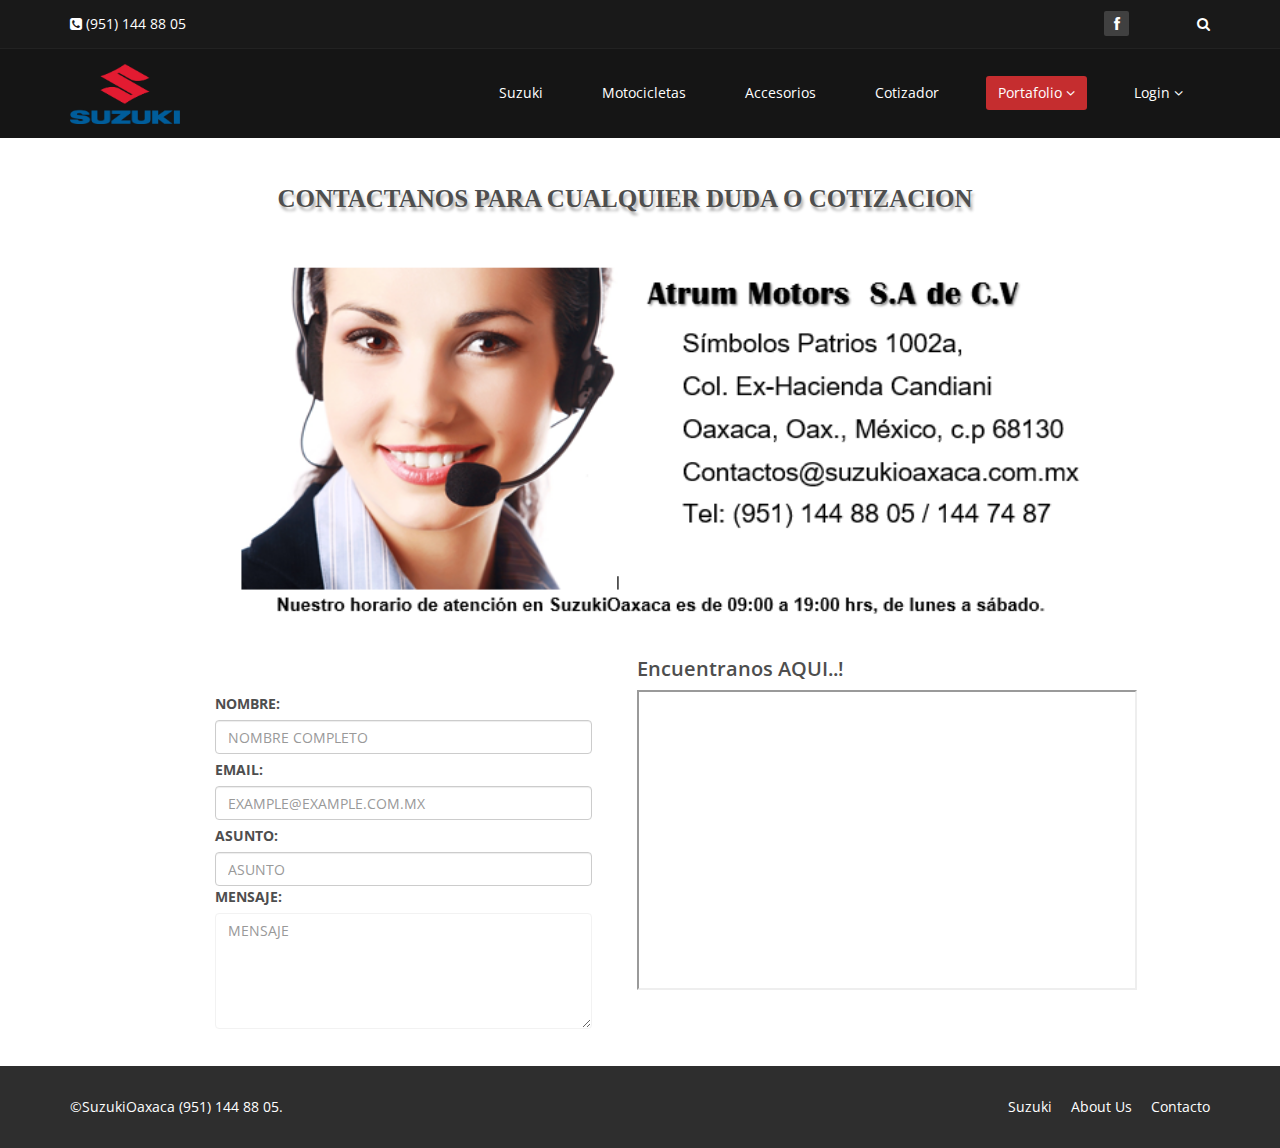
==== contacto.html @ 54496730 "atrum primera parte" ====
<!DOCTYPE html>
<html lang="en">
<head>
    <meta charset="utf-8">
    <meta name="viewport" content="width=device-width, initial-scale=1.0">
    <meta name="description" content="">
    <meta name="author" content="">
    <title>Suzuki</title>
    
    <link href="css/bootstrap.min.css" rel="stylesheet">
    <link href="css/font-awesome.min.css" rel="stylesheet">
    <link href="css/prettyPhoto.css" rel="stylesheet">
    <link href="css/animate.min.css" rel="stylesheet">
    <link href="css/main.css" rel="stylesheet">
    <link href="css/responsive.css" rel="stylesheet">
        
    <link rel="shortcut icon" href="images/ico/favicon.ico">
    <link rel="apple-touch-icon-precomposed" sizes="144x144" href="images/ico/apple-touch-icon-144-precomposed.png">
    <link rel="apple-touch-icon-precomposed" sizes="114x114" href="images/ico/apple-touch-icon-114-precomposed.png">
    <link rel="apple-touch-icon-precomposed" sizes="72x72" href="images/ico/apple-touch-icon-72-precomposed.png">
    <link rel="apple-touch-icon-precomposed" href="images/ico/apple-touch-icon-57-precomposed.png">
</head>
<body>

    <header id="header">
        <div class="top-bar">
            <div class="container">
                <div class="row">
                    <div class="col-sm-6 col-xs-4">
                        <div class="top-number"><p><i class="fa fa-phone-square"></i>  (951) 144 88 05</p></div>
                    </div>
                    <div class="col-sm-6 col-xs-8">
                       <div class="social">
                            <ul class="social-share">
                                <li><a href="#"><i class="fa fa-facebook"></i></a></li>
                            </ul>
                            <div class="search">
                                <form role="form">
                                    <input type="text" class="search-form" autocomplete="off" placeholder="Buscar">
                                    <i class="fa fa-search"></i>
                                </form>
                           </div>
                       </div>
                    </div>
                </div>
            </div><!--/.container-->
        </div><!--/.top-bar-->

        <nav class="navbar navbar-inverse" role="banner">
            <div class="container">
                <div class="navbar-header">
                    <button type="button" class="navbar-toggle" data-toggle="collapse" data-target=".navbar-collapse">
                        <span class="sr-only">Toggle navigation</span>
                        <span class="icon-bar"></span>
                        <span class="icon-bar"></span>
                        <span class="icon-bar"></span>
                    </button>
                    <a class="navbar-brand" href="index.php"><img width="110" height="60" src="images/suzuki.png" alt="logo"></a>
                </div>
                
                <div class="collapse navbar-collapse navbar-right">
                    <ul class="nav navbar-nav">
                        <li><a href="index.php">Suzuki</a></li>
                        <li><a href="motocicletas.html">Motocicletas</a></li>
                        <li><a href="accesorios.html">Accesorios</a></li>
                        <li><a href="cotizador.html">Cotizador</a></li>
                        <li class="dropdown active">
                            <a href="#" class="dropdown-toggle" data-toggle="dropdown">Portafolio <i class="fa fa-angle-down"></i></a>
                            <ul class="dropdown-menu">
                                <li><a href="#">Promociones</a></li>
                                <!-- <li><a href="#">Eventos</a></li> -->
                                <li><a href="#">About Us</a></li>
                                <li class="active"><a href="contacto.html">Contacto</a></li>
                            </ul>
                        </li>
                        <li class="dropdown">
                            <a href="#" class="dropdown-toggle" data-toggle="dropdown">Login <i class="fa fa-angle-down"></i></a>
                            <ul class="dropdown-menu">
                                <li>
                                    <h5 class="texto">Usuario</h5 class="label">
                                    <input type="text"  class="form-control input" id="nombre" name="nombre" placeholder="Usuario" required/>
                                </li>
                                <li>
                                    <h5 class="texto">Password</h5 class="label">
                                    <input type="text"  class="form-control pass" id="nombre" name="Password" placeholder="Password" required/>
                                </li>
                            </ul>
                        </li>                      
                    </ul>
                </div>
            </div><!--/.container-->
        </nav><!--/nav-->
        
    </header><!--/header-->
    <div class="row col-md-12" style="height:500px">
         <div class="margen1">
            <center><label class="sombra2">CONTACTANOS PARA CUALQUIER DUDA O COTIZACION</label></center>
        </div>
        <div class="col-md-12">
            <div class="img">
                <center><img width="850px" height="350px" src="images/contacto.png" alt=""></center>
            </div>
        </div>
        <!--<div class="col-md-4">
            <div class="img">
                <img  width="400" src="images/contacto.jpg" alt="">
            </div>
        </div>
        <div class="col-md-3 margen">
            <label class="sombra1">Atrum Motors S.A de C.V</label><br><br>
            <div class="sombra">
            <label class="">Simbolos Patrios 1002a,</label><br>
            <label class="">Col. Ex-Hacienda Candiani</label><br>
            <label class="">Oaxaca, Oax., Mexico, c.p 68130</label><br>
            <label class="">Contactos@suzukioaxaca.com.mx</label><br>
            <label class="">Tel: (951) 144 88 05 / 144 74 87</label><br>

            </div>
            <div><br><br><br>
                <label>Nuestro horario de atención en SuzukiOaxaca es de 09:00 a 19:00 hrs, de lunes a sábado.</label>
            </div>
        </div>
        <div class="col-md-3 margen">
            <div class="col-md-12 borde">
                <label for="comment">NOMBRE:</label>
                <input type="text" class="form-control"  placeholder="NOMBRE COMPLETO">
            </div>
            <div class="col-md-12 borde">
                <label for="comment">EMAIL:</label>
                <input type="text" class="form-control"  placeholder="EXAMPLE@EXAMPLE.COM.MX">
            </div>
            <div class="col-md-12 borde">
            <label for="comment">ASUNTO:</label>
                <input type="text" class="form-control"  placeholder="ASUNTO">
            </div>
            <div class="form-group col-md-12">
              <label for="comment">MENSAJE:</label>
              <textarea class="form-control" rows="5" id="comment" placeholder="MENSAJE"></textarea>
            </div>
        </div> --> 
    </div>
    <div class="row">
        <div class="col-md-4 margen">
            <div class="col-md-12 borde">
                <label for="comment">NOMBRE:</label>
                <input type="text" class="form-control"  placeholder="NOMBRE COMPLETO">
            </div>
            <div class="col-md-12 borde">
                <label for="comment">EMAIL:</label>
                <input type="text" class="form-control"  placeholder="EXAMPLE@EXAMPLE.COM.MX">
            </div>
            <div class="col-md-12 borde">
            <label for="comment">ASUNTO:</label>
                <input type="text" class="form-control"  placeholder="ASUNTO">
            </div>
            <div class="form-group col-md-12">
              <label for="comment">MENSAJE:</label>
              <textarea class="form-control" rows="5" id="comment" placeholder="MENSAJE"></textarea>
            </div>
        </div> 
           <div class="col-md-4" >
              <h2>Encuentranos AQUI..!</h2>
              <iframe src="https://www.google.com/maps/embed?pb=!1m14!1m8!1m3!1d1907.3367961715908!2d-96.7176081!3d17.0396734!3m2!1i1024!2i768!4f13.1!3m3!1m2!1s0x0%3A0xd9c463db0929b3e!2sSuzuki!5e0!3m2!1ses!2smx!4v1471553711952" width="500" height="300" frameborder="10" style="border:5"></iframe>              
            </div>
    </div><br>
    </div>
    <footer id="footer" class="midnight-blue">
        <div class="container">
            <div class="row">
                <div class="col-sm-6">
                    &copy;SuzukiOaxaca (951) 144 88 05.
                </div>
                <div class="col-sm-6">
                    <ul class="pull-right">
                        <li><a href="index.php">Suzuki</a></li>
                        <li><a href="#">About Us</a></li>
                        <li><a href="#">Contacto</a></li>
                    </ul>
                </div>
            </div>
        </div>
    </footer><!--/#footer-->   

    <script src="js/jquery.js"></script>
    <script src="js/bootstrap.min.js"></script>
    <script src="js/jquery.prettyPhoto.js"></script>
    <script src="js/jquery.isotope.min.js"></script>
    <script src="js/main.js"></script>
    <script src="js/wow.min.js"></script>
</body>
</html>
---- css/prettyPhoto.css ----
div.pp_default .pp_top,div.pp_default .pp_top .pp_middle,div.pp_default .pp_top .pp_left,div.pp_default .pp_top .pp_right,div.pp_default .pp_bottom,div.pp_default .pp_bottom .pp_left,div.pp_default .pp_bottom .pp_middle,div.pp_default .pp_bottom .pp_right{height:13px}
div.pp_default .pp_top .pp_left{background:url(../images/prettyPhoto/default/sprite.png) -78px -93px no-repeat}
div.pp_default .pp_top .pp_middle{background:url(../images/prettyPhoto/default/sprite_x.png) top left repeat-x}
div.pp_default .pp_top .pp_right{background:url(../images/prettyPhoto/default/sprite.png) -112px -93px no-repeat}
div.pp_default .pp_content .ppt{color:#f8f8f8}
div.pp_default .pp_content_container .pp_left{background:url(../images/prettyPhoto/default/sprite_y.png) -7px 0 repeat-y;padding-left:13px}
div.pp_default .pp_content_container .pp_right{background:url(../images/prettyPhoto/default/sprite_y.png) top right repeat-y;padding-right:13px}
div.pp_default .pp_next:hover{background:url(../images/prettyPhoto/default/sprite_next.png) center right no-repeat;cursor:pointer}
div.pp_default .pp_previous:hover{background:url(../images/prettyPhoto/default/sprite_prev.png) center left no-repeat;cursor:pointer}
div.pp_default .pp_expand{background:url(../images/prettyPhoto/default/sprite.png) 0 -29px no-repeat;cursor:pointer;width:28px;height:28px}
div.pp_default .pp_expand:hover{background:url(../images/prettyPhoto/default/sprite.png) 0 -56px no-repeat;cursor:pointer}
div.pp_default .pp_contract{background:url(../images/prettyPhoto/default/sprite.png) 0 -84px no-repeat;cursor:pointer;width:28px;height:28px}
div.pp_default .pp_contract:hover{background:url(../images/prettyPhoto/default/sprite.png) 0 -113px no-repeat;cursor:pointer}
div.pp_default .pp_close{width:30px;height:30px;background:url(../images/prettyPhoto/default/sprite.png) 2px 1px no-repeat;cursor:pointer}
div.pp_default .pp_gallery ul li a{background:url(../images/prettyPhoto/default/default_thumb.png) center center #f8f8f8;border:1px solid #aaa}
div.pp_default .pp_social{margin-top:7px}
div.pp_default .pp_gallery a.pp_arrow_previous,div.pp_default .pp_gallery a.pp_arrow_next{position:static;left:auto}
div.pp_default .pp_nav .pp_play,div.pp_default .pp_nav .pp_pause{background:url(../images/prettyPhoto/default/sprite.png) -51px 1px no-repeat;height:30px;width:30px}
div.pp_default .pp_nav .pp_pause{background-position:-51px -29px}
div.pp_default a.pp_arrow_previous,div.pp_default a.pp_arrow_next{background:url(../images/prettyPhoto/default/sprite.png) -31px -3px no-repeat;height:20px;width:20px;margin:4px 0 0}
div.pp_default a.pp_arrow_next{left:52px;background-position:-82px -3px}
div.pp_default .pp_content_container .pp_details{margin-top:5px}
div.pp_default .pp_nav{clear:none;height:30px;width:110px;position:relative}
div.pp_default .pp_nav .currentTextHolder{font-family:Georgia;font-style:italic;color:#999;font-size:11px;left:75px;line-height:25px;position:absolute;top:2px;margin:0;padding:0 0 0 10px}
div.pp_default .pp_close:hover,div.pp_default .pp_nav .pp_play:hover,div.pp_default .pp_nav .pp_pause:hover,div.pp_default .pp_arrow_next:hover,div.pp_default .pp_arrow_previous:hover{opacity:0.7}
div.pp_default .pp_description{font-size:11px;font-weight:700;line-height:14px;margin:5px 50px 5px 0}
div.pp_default .pp_bottom .pp_left{background:url(../images/prettyPhoto/default/sprite.png) -78px -127px no-repeat}
div.pp_default .pp_bottom .pp_middle{background:url(../images/prettyPhoto/default/sprite_x.png) bottom left repeat-x}
div.pp_default .pp_bottom .pp_right{background:url(../images/prettyPhoto/default/sprite.png) -112px -127px no-repeat}
div.pp_default .pp_loaderIcon{background:url(../images/prettyPhoto/default/loader.gif) center center no-repeat}
div.light_rounded .pp_top .pp_left{background:url(../images/prettyPhoto/light_rounded/sprite.png) -88px -53px no-repeat}
div.light_rounded .pp_top .pp_right{background:url(../images/prettyPhoto/light_rounded/sprite.png) -110px -53px no-repeat}
div.light_rounded .pp_next:hover{background:url(../images/prettyPhoto/light_rounded/btnNext.png) center right no-repeat;cursor:pointer}
div.light_rounded .pp_previous:hover{background:url(../images/prettyPhoto/light_rounded/btnPrevious.png) center left no-repeat;cursor:pointer}
div.light_rounded .pp_expand{background:url(../images/prettyPhoto/light_rounded/sprite.png) -31px -26px no-repeat;cursor:pointer}
div.light_rounded .pp_expand:hover{background:url(../images/prettyPhoto/light_rounded/sprite.png) -31px -47px no-repeat;cursor:pointer}
div.light_rounded .pp_contract{background:url(../images/prettyPhoto/light_rounded/sprite.png) 0 -26px no-repeat;cursor:pointer}
div.light_rounded .pp_contract:hover{background:url(../images/prettyPhoto/light_rounded/sprite.png) 0 -47px no-repeat;cursor:pointer}
div.light_rounded .pp_close{width:75px;height:22px;background:url(../images/prettyPhoto/light_rounded/sprite.png) -1px -1px no-repeat;cursor:pointer}
div.light_rounded .pp_nav .pp_play{background:url(../images/prettyPhoto/light_rounded/sprite.png) -1px -100px no-repeat;height:15px;width:14px}
div.light_rounded .pp_nav .pp_pause{background:url(../images/prettyPhoto/light_rounded/sprite.png) -24px -100px no-repeat;height:15px;width:14px}
div.light_rounded .pp_arrow_previous{background:url(../images/prettyPhoto/light_rounded/sprite.png) 0 -71px no-repeat}
div.light_rounded .pp_arrow_next{background:url(../images/prettyPhoto/light_rounded/sprite.png) -22px -71px no-repeat}
div.light_rounded .pp_bottom .pp_left{background:url(../images/prettyPhoto/light_rounded/sprite.png) -88px -80px no-repeat}
div.light_rounded .pp_bottom .pp_right{background:url(../images/prettyPhoto/light_rounded/sprite.png) -110px -80px no-repeat}
div.dark_rounded .pp_top .pp_left{background:url(../images/prettyPhoto/dark_rounded/sprite.png) -88px -53px no-repeat}
div.dark_rounded .pp_top .pp_right{background:url(../images/prettyPhoto/dark_rounded/sprite.png) -110px -53px no-repeat}
div.dark_rounded .pp_content_container .pp_left{background:url(../images/prettyPhoto/dark_rounded/contentPattern.png) top left repeat-y}
div.dark_rounded .pp_content_container .pp_right{background:url(../images/prettyPhoto/dark_rounded/contentPattern.png) top right repeat-y}
div.dark_rounded .pp_next:hover{background:url(../images/prettyPhoto/dark_rounded/btnNext.png) center right no-repeat;cursor:pointer}
div.dark_rounded .pp_previous:hover{background:url(../images/prettyPhoto/dark_rounded/btnPrevious.png) center left no-repeat;cursor:pointer}
div.dark_rounded .pp_expand{background:url(../images/prettyPhoto/dark_rounded/sprite.png) -31px -26px no-repeat;cursor:pointer}
div.dark_rounded .pp_expand:hover{background:url(../images/prettyPhoto/dark_rounded/sprite.png) -31px -47px no-repeat;cursor:pointer}
div.dark_rounded .pp_contract{background:url(../images/prettyPhoto/dark_rounded/sprite.png) 0 -26px no-repeat;cursor:pointer}
div.dark_rounded .pp_contract:hover{background:url(../images/prettyPhoto/dark_rounded/sprite.png) 0 -47px no-repeat;cursor:pointer}
div.dark_rounded .pp_close{width:75px;height:22px;background:url(../images/prettyPhoto/dark_rounded/sprite.png) -1px -1px no-repeat;cursor:pointer}
div.dark_rounded .pp_description{margin-right:85px;color:#fff}
div.dark_rounded .pp_nav .pp_play{background:url(../images/prettyPhoto/dark_rounded/sprite.png) -1px -100px no-repeat;height:15px;width:14px}
div.dark_rounded .pp_nav .pp_pause{background:url(../images/prettyPhoto/dark_rounded/sprite.png) -24px -100px no-repeat;height:15px;width:14px}
div.dark_rounded .pp_arrow_previous{background:url(../images/prettyPhoto/dark_rounded/sprite.png) 0 -71px no-repeat}
div.dark_rounded .pp_arrow_next{background:url(../images/prettyPhoto/dark_rounded/sprite.png) -22px -71px no-repeat}
div.dark_rounded .pp_bottom .pp_left{background:url(../images/prettyPhoto/dark_rounded/sprite.png) -88px -80px no-repeat}
div.dark_rounded .pp_bottom .pp_right{background:url(../images/prettyPhoto/dark_rounded/sprite.png) -110px -80px no-repeat}
div.dark_rounded .pp_loaderIcon{background:url(../images/prettyPhoto/dark_rounded/loader.gif) center center no-repeat}
div.dark_square .pp_left,div.dark_square .pp_middle,div.dark_square .pp_right,div.dark_square .pp_content{background:#000}
div.dark_square .pp_description{color:#fff;margin:0 85px 0 0}
div.dark_square .pp_loaderIcon{background:url(../images/prettyPhoto/dark_square/loader.gif) center center no-repeat}
div.dark_square .pp_expand{background:url(../images/prettyPhoto/dark_square/sprite.png) -31px -26px no-repeat;cursor:pointer}
div.dark_square .pp_expand:hover{background:url(../images/prettyPhoto/dark_square/sprite.png) -31px -47px no-repeat;cursor:pointer}
div.dark_square .pp_contract{background:url(../images/prettyPhoto/dark_square/sprite.png) 0 -26px no-repeat;cursor:pointer}
div.dark_square .pp_contract:hover{background:url(../images/prettyPhoto/dark_square/sprite.png) 0 -47px no-repeat;cursor:pointer}
div.dark_square .pp_close{width:75px;height:22px;background:url(../images/prettyPhoto/dark_square/sprite.png) -1px -1px no-repeat;cursor:pointer}
div.dark_square .pp_nav{clear:none}
div.dark_square .pp_nav .pp_play{background:url(../images/prettyPhoto/dark_square/sprite.png) -1px -100px no-repeat;height:15px;width:14px}
div.dark_square .pp_nav .pp_pause{background:url(../images/prettyPhoto/dark_square/sprite.png) -24px -100px no-repeat;height:15px;width:14px}
div.dark_square .pp_arrow_previous{background:url(../images/prettyPhoto/dark_square/sprite.png) 0 -71px no-repeat}
div.dark_square .pp_arrow_next{background:url(../images/prettyPhoto/dark_square/sprite.png) -22px -71px no-repeat}
div.dark_square .pp_next:hover{background:url(../images/prettyPhoto/dark_square/btnNext.png) center right no-repeat;cursor:pointer}
div.dark_square .pp_previous:hover{background:url(../images/prettyPhoto/dark_square/btnPrevious.png) center left no-repeat;cursor:pointer}
div.light_square .pp_expand{background:url(../images/prettyPhoto/light_square/sprite.png) -31px -26px no-repeat;cursor:pointer}
div.light_square .pp_expand:hover{background:url(../images/prettyPhoto/light_square/sprite.png) -31px -47px no-repeat;cursor:pointer}
div.light_square .pp_contract{background:url(../images/prettyPhoto/light_square/sprite.png) 0 -26px no-repeat;cursor:pointer}
div.light_square .pp_contract:hover{background:url(../images/prettyPhoto/light_square/sprite.png) 0 -47px no-repeat;cursor:pointer}
div.light_square .pp_close{width:75px;height:22px;background:url(../images/prettyPhoto/light_square/sprite.png) -1px -1px no-repeat;cursor:pointer}
div.light_square .pp_nav .pp_play{background:url(../images/prettyPhoto/light_square/sprite.png) -1px -100px no-repeat;height:15px;width:14px}
div.light_square .pp_nav .pp_pause{background:url(../images/prettyPhoto/light_square/sprite.png) -24px -100px no-repeat;height:15px;width:14px}
div.light_square .pp_arrow_previous{background:url(../images/prettyPhoto/light_square/sprite.png) 0 -71px no-repeat}
div.light_square .pp_arrow_next{background:url(../images/prettyPhoto/light_square/sprite.png) -22px -71px no-repeat}
div.light_square .pp_next:hover{background:url(../images/prettyPhoto/light_square/btnNext.png) center right no-repeat;cursor:pointer}
div.light_square .pp_previous:hover{background:url(../images/prettyPhoto/light_square/btnPrevious.png) center left no-repeat;cursor:pointer}
div.facebook .pp_top .pp_left{background:url(../images/prettyPhoto/facebook/sprite.png) -88px -53px no-repeat}
div.facebook .pp_top .pp_middle{background:url(../images/prettyPhoto/facebook/contentPatternTop.png) top left repeat-x}
div.facebook .pp_top .pp_right{background:url(../images/prettyPhoto/facebook/sprite.png) -110px -53px no-repeat}
div.facebook .pp_content_container .pp_left{background:url(../images/prettyPhoto/facebook/contentPatternLeft.png) top left repeat-y}
div.facebook .pp_content_container .pp_right{background:url(../images/prettyPhoto/facebook/contentPatternRight.png) top right repeat-y}
div.facebook .pp_expand{background:url(../images/prettyPhoto/facebook/sprite.png) -31px -26px no-repeat;cursor:pointer}
div.facebook .pp_expand:hover{background:url(../images/prettyPhoto/facebook/sprite.png) -31px -47px no-repeat;cursor:pointer}
div.facebook .pp_contract{background:url(../images/prettyPhoto/facebook/sprite.png) 0 -26px no-repeat;cursor:pointer}
div.facebook .pp_contract:hover{background:url(../images/prettyPhoto/facebook/sprite.png) 0 -47px no-repeat;cursor:pointer}
div.facebook .pp_close{width:22px;height:22px;background:url(../images/prettyPhoto/facebook/sprite.png) -1px -1px no-repeat;cursor:pointer}
div.facebook .pp_description{margin:0 37px 0 0}
div.facebook .pp_loaderIcon{background:url(../images/prettyPhoto/facebook/loader.gif) center center no-repeat}
div.facebook .pp_arrow_previous{background:url(../images/prettyPhoto/facebook/sprite.png) 0 -71px no-repeat;height:22px;margin-top:0;width:22px}
div.facebook .pp_arrow_previous.disabled{background-position:0 -96px;cursor:default}
div.facebook .pp_arrow_next{background:url(../images/prettyPhoto/facebook/sprite.png) -32px -71px no-repeat;height:22px;margin-top:0;width:22px}
div.facebook .pp_arrow_next.disabled{background-position:-32px -96px;cursor:default}
div.facebook .pp_nav{margin-top:0}
div.facebook .pp_nav p{font-size:15px;padding:0 3px 0 4px}
div.facebook .pp_nav .pp_play{background:url(../images/prettyPhoto/facebook/sprite.png) -1px -123px no-repeat;height:22px;width:22px}
div.facebook .pp_nav .pp_pause{background:url(../images/prettyPhoto/facebook/sprite.png) -32px -123px no-repeat;height:22px;width:22px}
div.facebook .pp_next:hover{background:url(../images/prettyPhoto/facebook/btnNext.png) center right no-repeat;cursor:pointer}
div.facebook .pp_previous:hover{background:url(../images/prettyPhoto/facebook/btnPrevious.png) center left no-repeat;cursor:pointer}
div.facebook .pp_bottom .pp_left{background:url(../images/prettyPhoto/facebook/sprite.png) -88px -80px no-repeat}
div.facebook .pp_bottom .pp_middle{background:url(../images/prettyPhoto/facebook/contentPatternBottom.png) top left repeat-x}
div.facebook .pp_bottom .pp_right{background:url(../images/prettyPhoto/facebook/sprite.png) -110px -80px no-repeat}
div.pp_pic_holder a:focus{outline:none}
div.pp_overlay{background:#000;display:none;left:0;position:absolute;top:0;width:100%;z-index:9500}
div.pp_pic_holder{display:none;position:absolute;width:100px;z-index:10000}
.pp_content{height:40px;min-width:40px}
* html .pp_content{width:40px}
.pp_content_container{position:relative;text-align:left;width:100%}
.pp_content_container .pp_left{padding-left:20px}
.pp_content_container .pp_right{padding-right:20px}
.pp_content_container .pp_details{float:left;margin:10px 0 2px}
.pp_description{display:none;margin:0}
.pp_social{float:left;margin:0}
.pp_social .facebook{float:left;margin-left:5px;width:55px;overflow:hidden}
.pp_social .twitter{float:left}
.pp_nav{clear:right;float:left;margin:3px 10px 0 0}
.pp_nav p{float:left;white-space:nowrap;margin:2px 4px}
.pp_nav .pp_play,.pp_nav .pp_pause{float:left;margin-right:4px;text-indent:-10000px}
a.pp_arrow_previous,a.pp_arrow_next{display:block;float:left;height:15px;margin-top:3px;overflow:hidden;text-indent:-10000px;width:14px}
.pp_hoverContainer{position:absolute;top:0;width:100%;z-index:2000}
.pp_gallery{display:none;left:50%;margin-top:-50px;position:absolute;z-index:10000}
.pp_gallery div{float:left;overflow:hidden;position:relative}
.pp_gallery ul{float:left;height:35px;position:relative;white-space:nowrap;margin:0 0 0 5px;padding:0}
.pp_gallery ul a{border:1px rgba(0,0,0,0.5) solid;display:block;float:left;height:33px;overflow:hidden}
.pp_gallery ul a img{border:0}
.pp_gallery li{display:block;float:left;margin:0 5px 0 0;padding:0}
.pp_gallery li.default a{background:url(../images/prettyPhoto/facebook/default_thumbnail.gif) 0 0 no-repeat;display:block;height:33px;width:50px}
.pp_gallery .pp_arrow_previous,.pp_gallery .pp_arrow_next{margin-top:7px!important}
a.pp_next{background:url(../images/prettyPhoto/light_rounded/btnNext.png) 10000px 10000px no-repeat;display:block;float:right;height:100%;text-indent:-10000px;width:49%}
a.pp_previous{background:url(../images/prettyPhoto/light_rounded/btnNext.png) 10000px 10000px no-repeat;display:block;float:left;height:100%;text-indent:-10000px;width:49%}
a.pp_expand,a.pp_contract{cursor:pointer;display:none;height:20px;position:absolute;right:30px;text-indent:-10000px;top:10px;width:20px;z-index:20000}
a.pp_close{position:absolute;right:0;top:0;display:block;line-height:22px;text-indent:-10000px}
.pp_loaderIcon{display:block;height:24px;left:50%;position:absolute;top:50%;width:24px;margin:-12px 0 0 -12px}
#pp_full_res{line-height:1!important}
#pp_full_res .pp_inline{text-align:left}
#pp_full_res .pp_inline p{margin:0 0 15px}
div.ppt{color:#fff;display:none;font-size:17px;z-index:9999;margin:0 0 5px 15px}
div.pp_default .pp_content,div.light_rounded .pp_content{background-color:#fff}
div.pp_default #pp_full_res .pp_inline,div.light_rounded .pp_content .ppt,div.light_rounded #pp_full_res .pp_inline,div.light_square .pp_content .ppt,div.light_square #pp_full_res .pp_inline,div.facebook .pp_content .ppt,div.facebook #pp_full_res .pp_inline{color:#000}
div.pp_default .pp_gallery ul li a:hover,div.pp_default .pp_gallery ul li.selected a,.pp_gallery ul a:hover,.pp_gallery li.selected a{border-color:#fff}
div.pp_default .pp_details,div.light_rounded .pp_details,div.dark_rounded .pp_details,div.dark_square .pp_details,div.light_square .pp_details,div.facebook .pp_details{position:relative}
div.light_rounded .pp_top .pp_middle,div.light_rounded .pp_content_container .pp_left,div.light_rounded .pp_content_container .pp_right,div.light_rounded .pp_bottom .pp_middle,div.light_square .pp_left,div.light_square .pp_middle,div.light_square .pp_right,div.light_square .pp_content,div.facebook .pp_content{background:#fff}
div.light_rounded .pp_description,div.light_square .pp_description{margin-right:85px}
div.light_rounded .pp_gallery a.pp_arrow_previous,div.light_rounded .pp_gallery a.pp_arrow_next,div.dark_rounded .pp_gallery a.pp_arrow_previous,div.dark_rounded .pp_gallery a.pp_arrow_next,div.dark_square .pp_gallery a.pp_arrow_previous,div.dark_square .pp_gallery a.pp_arrow_next,div.light_square .pp_gallery a.pp_arrow_previous,div.light_square .pp_gallery a.pp_arrow_next{margin-top:12px!important}
div.light_rounded .pp_arrow_previous.disabled,div.dark_rounded .pp_arrow_previous.disabled,div.dark_square .pp_arrow_previous.disabled,div.light_square .pp_arrow_previous.disabled{background-position:0 -87px;cursor:default}
div.light_rounded .pp_arrow_next.disabled,div.dark_rounded .pp_arrow_next.disabled,div.dark_square .pp_arrow_next.disabled,div.light_square .pp_arrow_next.disabled{background-position:-22px -87px;cursor:default}
div.light_rounded .pp_loaderIcon,div.light_square .pp_loaderIcon{background:url(../images/prettyPhoto/light_rounded/loader.gif) center center no-repeat}
div.dark_rounded .pp_top .pp_middle,div.dark_rounded .pp_content,div.dark_rounded .pp_bottom .pp_middle{background:url(../images/prettyPhoto/dark_rounded/contentPattern.png) top left repeat}
div.dark_rounded .currentTextHolder,div.dark_square .currentTextHolder{color:#c4c4c4}
div.dark_rounded #pp_full_res .pp_inline,div.dark_square #pp_full_res .pp_inline{color:#fff}
.pp_top,.pp_bottom{height:20px;position:relative}
* html .pp_top,* html .pp_bottom{padding:0 20px}
.pp_top .pp_left,.pp_bottom .pp_left{height:20px;left:0;position:absolute;width:20px}
.pp_top .pp_middle,.pp_bottom .pp_middle{height:20px;left:20px;position:absolute;right:20px}
* html .pp_top .pp_middle,* html .pp_bottom .pp_middle{left:0;position:static}
.pp_top .pp_right,.pp_bottom .pp_right{height:20px;left:auto;position:absolute;right:0;top:0;width:20px}
.pp_fade,.pp_gallery li.default a img{display:none}
---- css/main.css ----
@import url(http://fonts.googleapis.com/css?family=Open+Sans:300italic,400italic,600italic,700italic,800italic,400,600,700,300,800);


/*************************
*******Typography******
**************************/

body {
  background: #fff;
  font-family: 'Open Sans', sans-serif;
  color:#4e4e4e;
  line-height: 22px;
}

h1,
h2,
h3,
h4,
h5,
h6 {
  font-weight: 600; 
  font-family: 'Open Sans', sans-serif;
  color:#4e4e4e;
}

h1{
  font-size: 36px;
  color:#fff;
}

h2{
  font-size: 20px;
}

h3{
  font-size: 16px;
  color: #787878;
  font-weight: 400;
  line-height: 24px;
}

h4{
  font-size: 16px;
}

a {
  color: #c52d2f;
  -webkit-transition: color 300ms, background-color 300ms;
  -moz-transition: color 300ms, background-color 300ms;
  -o-transition:  color 300ms, background-color 300ms;
  transition:  color 300ms, background-color 300ms;
}

a:hover, a:focus {
  color: #d43133;
}

hr {
  border-top: 1px solid #e5e5e5;
  border-bottom: 1px solid #fff;
}


.btn-primary {
  padding: 8px 20px;
  background: #c52d2f;
  color: #fff;
  border-radius: 4px;
  border:none;
  margin-top: 10px;
}


.btn-primary:hover, 
.btn-primary:focus{
  background: #c52d2f;
  outline: none;
  box-shadow: none;
} 

.btn-transparent {
  border: 3px solid #fff;
  background: transparent;
  color: #fff;
}

.btn-transparent:hover {
  border-color: rgba(255, 255, 255, 0.5);
}

a:hover,
a:focus {
  color: #111;
  text-decoration: none;
  outline: none;
}

.dropdown-menu {
  margin-top: -1px;
  min-width: 180px;
}

.center h2{
  font-size: 36px;
  margin-top: 0;
  margin-bottom: 20px;
}

.media>.pull-left{
  margin-right: 20px;
}

.media>.pull-right{
  margin-left: 20px;
}

body > section {
  padding: 70px 0;
}

.center {
  text-align: center;
  padding-bottom: 55px;
}

.scaleIn {
  -webkit-animation-name: scaleIn;
  animation-name: scaleIn;
}


/* ///////////////////////////////////////////// */

.sombra2 {
text-shadow: 2px 4px 3px rgba(0,0,0,0.3);
font-size: 25px;
font-weight: bold;
font-family: 'Arial Black';
}
.sombra1 {
text-shadow: 2px 4px 3px rgba(0,0,0,0.3);
font-size: 20px;
font-weight: bold;
font-family: 'Arial Black';
}
.img{
  margin-top: 50px;
  margin-left: 80px;
  margin-bottom: 100px;
}
.sombra{
/*text-shadow: 2px 4px 3px rgba(0,0,0,0.3);*/
font-size: 15px;
font-family: 'Orbitron', sans-serif;
}

.margen{
  margin-left: 200px;
  margin-top: 50px;
}
.margen1{
  /*margin-left: 200px;*/
  margin-top: 50px;
}

.bordes{
  margin-left: 20px;
}

.borde{
  margin-top: 5px; 
}
.lead{
  font-size: 16px;
  line-height: 24px;
  font-weight: 400;
}

.table {
  border-collapse: separate;
  border-spacing:  3px;
}

.transparent-bg {
  background-color: transparent !important;
  margin-bottom: 0;
}

@-webkit-keyframes scaleIn {
  0% {
    opacity: 0;
    -webkit-transform: scale(0);
    transform: scale(0);
  }

  100% {
    opacity: 1;
    -webkit-transform: scale(1);
    transform: scale(1);
  }
}

@keyframes scaleIn {
  0% {
    opacity: 0;
    -webkit-transform: scale(0);
    -ms-transform: scale(0);
    transform: scale(0);
  }

  100% {
    opacity: 1;
    -webkit-transform: scale(1);
    -ms-transform: scale(1);
    transform: scale(1);
  }
}


/*************************
*******Header******
**************************/

#header .search{
  display: inline-block;
}

.navbar>.container .navbar-brand{
  margin-left: 0;
}

.top-bar {
  padding: 10px 0;
  background: #191919;
  border-bottom: 1px solid #222;
  line-height: 28px;
}

.top-number{
  color: #fff;
}

.top-number p{
  margin: 0
}

.social{
  text-align: right;
}

.social-share{
 display: inline-block;
 list-style: none;
 padding: 0;
 margin: 0;
}
.cuadro{
  width: 250px;
  height: 170px;
}
.exterior{
  width: 200px;
  height: 130px; 
}
ul.social-share li {
  display: inline-block;
}

ul.social-share li a {
  display: inline-block;
  color: #fff;
  background: #404040;
  width: 25px;
  height: 25px;
  line-height: 25px;
  text-align: center;
  border-radius: 2px;
}

ul.social-share li a:hover {
  background: #c52d2f;
  color: #fff;
}

.search i {
  color: #fff;
}

input.search-form{
  background: transparent;
  border: 0 none;
  width: 60px;
  padding: 0 10px;
  color: #FFF;
  -webkit-transition: all 400ms;
  -moz-transition: all 400ms;
  -ms-transition: all 400ms;
  -o-transition: all 400ms;
  transition: all 400ms;
}

input.search-form::-webkit-input-placeholder{
  color: transparent;
}

input.search-form:hover::-webkit-input-placeholder {
  color: #fff;
}

input.search-form:hover {
  width: 180px;
}

.navbar-brand {
  padding: 0;
  margin:0;
}

.navbar {
  border-radius: 0;
  margin-bottom: 0;
  background: #151515;
  padding: 15px 0;
  padding-bottom: 0;
}

 .navbar-nav{
  margin-top: 12px;
 }

.navbar-nav>li{
  margin-left: 35px;
  padding-bottom: 28px;
}

.navbar-inverse .navbar-nav > li > a {
  padding: 5px 12px;
  margin: 0;
  border-radius: 3px;
  color: #fff;
  line-height: 24px;
  display: inline-block;
}

.navbar-inverse .navbar-nav > li > a:hover{
	background-color: #c52d2f;
  color: #fff;
}

.navbar-inverse {
  border: none;
}

.navbar-inverse .navbar-brand {
  font-size: 36px;
  line-height: 50px;
  color: #fff;
}

.navbar-inverse .navbar-nav > .active > a,
.navbar-inverse .navbar-nav > .active > a:hover,
.navbar-inverse .navbar-nav > .active > a:focus,
.navbar-inverse .navbar-nav > .open > a,
.navbar-inverse .navbar-nav > .open > a:hover,
.navbar-inverse .navbar-nav > .open > a:focus {
  background-color: #c52d2f;
  color: #fff;
}

.navbar-inverse .navbar-nav .dropdown-menu {
  background-color: rgba(0,0,0,.85);
  -webkit-box-shadow: 0 3px 8px rgba(0, 0, 0, 0.125);
  -moz-box-shadow: 0 3px 8px rgba(0, 0, 0, 0.125);
  box-shadow: 0 3px 8px rgba(0, 0, 0, 0.125);
  border: 0;
  padding: 0;
  margin-top: 0;
  border-top: 0;
  border-radius: 0;
  left: 0;
}

.navbar-inverse .navbar-nav .dropdown-menu:before{
  position: absolute;
  top:0;
}

.navbar-inverse .navbar-nav .dropdown-menu > li > a {
  padding: 8px 15px;
  color: #fff;
}

.navbar-inverse .navbar-nav .dropdown-menu > li:hover > a,
.navbar-inverse .navbar-nav .dropdown-menu > li:focus > a,
.navbar-inverse .navbar-nav .dropdown-menu > li.active > a {
  background-color: #c52d2f;
  color: #fff;
}

.navbar-inverse .navbar-nav .dropdown-menu > li:last-child > a {
  border-radius: 0 0 3px 3px;
}

.navbar-inverse .navbar-nav .dropdown-menu > li.divider {
  background-color: transparent;
}

.navbar-inverse .navbar-collapse,
.navbar-inverse .navbar-form {
  border-top: 0;
  padding-bottom: 0;
}


/*************************
*******Home Page******
**************************/


#main-slider {
  position: relative;
}

.no-margin {
  margin: 0;
  padding: 0;
}

#main-slider .carousel .carousel-content {
  margin-top: 150px;
}

#main-slider .carousel .slide-margin{
  margin-top: 140px;
}

#main-slider .carousel h2 {
  color: #fff;
}

#main-slider .carousel .btn-slide {
  padding: 8px 20px;
  background: #c52d2f;
  color: #fff;
  border-radius: 4px;
  margin-top: 25px;
  display: inline-block;
}

#main-slider .carousel .slider-img{
  text-align: right;
  position: absolute;
}


#main-slider .carousel .item {
  background-position: 50%;
  background-repeat: no-repeat;
  background-size: cover;
  left: 0 !important;
  opacity: 0;
  top: 0;
  position: absolute;
  width: 100%;
  display: block !important;
  height: 580px;
  -webkit-transition: opacity ease-in-out 500ms;
  -moz-transition: opacity ease-in-out 500ms;
  -o-transition: opacity ease-in-out 500ms;
  transition: opacity ease-in-out 500ms;
}

#main-slider .carousel .item:first-child {
  top: auto;
  position: relative;
}

#main-slider .carousel .item.active {
  opacity: 1;
  -webkit-transition: opacity ease-in-out 500ms;
  -moz-transition: opacity ease-in-out 500ms;
  -o-transition: opacity ease-in-out 500ms;
  transition: opacity ease-in-out 500ms;
  z-index: 1;
}

#main-slider .prev,
#main-slider .next {
  position: absolute;
  top: 50%;
  background-color: #c52d2f;
  color: #fff;
  display: inline-block;
  margin-top: -25px;
  height: 40px;
  line-height: 40px;
  width: 40px;
  line-height: 40px;
  text-align: center;
  border-radius: 4px;
  z-index: 5;
}

#main-slider .prev:hover,
#main-slider .next:hover {
  background-color: #000;
}

#main-slider .prev {
  left: 10px;
}

#main-slider .next {
  right: 10px;
}

#main-slider .carousel-indicators li {
  width: 20px;
  height: 20px;
  background-color: #fff;
  margin: 0 15px 0 0;
  position: relative;
}

#main-slider .carousel-indicators li:after {
  position: absolute;
  content: "";
  width: 24px;
  height: 24px;
  border-radius: 100%;
  background: rgba(0, 0, 0, 0);
  border: 1px solid #FFF;
  left: -3px;
  top: -3px;
}

#main-slider .carousel-indicators .active{
  width: 20px;
  height: 20px;
  background-color: #c52d2f;
   margin: 0 15px 0 0;
   border: 1px solid #c52d2f;
   position: relative;
}

#main-slider .carousel-indicators .active:after {
  position: absolute;
  content: "";
  width: 24px;
  height: 24px;
  border-radius: 100%;
  background: #c52d2f;
  border: 1px solid #c52d2f;
  left: -3px;
  top: -3px;
}

#main-slider .active .animation.animated-item-1 {
  -webkit-animation: fadeInUp 300ms linear 300ms both;
  -moz-animation: fadeInUp 300ms linear 300ms both;
  -o-animation: fadeInUp 300ms linear 300ms both;
  -ms-animation: fadeInUp 300ms linear 300ms both;
  animation: fadeInUp 300ms linear 300ms both;
}

#main-slider .active .animation.animated-item-2 {
  -webkit-animation: fadeInUp 300ms linear 600ms both;
  -moz-animation: fadeInUp 300ms linear 600ms both;
  -o-animation: fadeInUp 300ms linear 600ms both;
  -ms-animation: fadeInUp 300ms linear 600ms both;
  animation: fadeInUp 300ms linear 600ms both;
}

#main-slider .active .animation.animated-item-3 {
  -webkit-animation: fadeInUp 300ms linear 900ms both;
  -moz-animation: fadeInUp 300ms linear 900ms both;
  -o-animation: fadeInUp 300ms linear 900ms both;
  -ms-animation: fadeInUp 300ms linear 900ms both;
  animation: fadeInUp 300ms linear 900ms both;
}

#main-slider .active .animation.animated-item-4 {
  -webkit-animation: fadeInUp 300ms linear 1200ms both;
  -moz-animation: fadeInUp 300ms linear 1200ms both;
  -o-animation: fadeInUp 300ms linear 1200ms both;
  -ms-animation: fadeInUp 300ms linear 1200ms both;
  animation: fadeInUp 300ms linear 1200ms both;
}

#feature {
  background: #f2f2f2;
  padding-bottom: 40px;
}

.features{
  padding: 0;
}
.input{
  margin-left:5%; 
  width: 90%;
  height: 25px;
}
.texto{
  color: #FFFFFF;
  margin-left: 5%;
}
.pass{
  margin-left:5%; 
  margin-bottom:10px; 
  margin-top: 5px;
  width: 90%;
  height: 25px;
}
.feature-wrap {
  margin-bottom: 35px;
  overflow: hidden;
}

.feature-wrap h2{
  margin-top: 10px;
}

.feature-wrap .pull-left {
  margin-right: 25px;
}

.feature-wrap i{
  font-size: 48px;
  height: 110px;
  width: 110px;
  margin: 3px;
  border-radius: 100%;
  line-height: 110px;
  text-align:center;
  background: #ffffff;
  color: #c52d2f;
  border: 3px solid #ffffff;
  box-shadow: inset 0 0 0 5px #f2f2f2;
  -webkit-box-shadow: inset 0 0 0 5px #f2f2f2;
  -webkit-transition: 500ms;
  -moz-transition: 500ms;
  -o-transition: 500ms;
  transition: 500ms;
  float: left;
  margin-right: 25px;
}

.feature-wrap i:hover {
  background: #c52d2f;
  color: #fff;
  box-shadow: inset 0 0 0 5px #c52d2f;
  -webkit-box-shadow: inset 0 0 0 5px #c52d2f;
  border: 3px solid #c52d2f;
}

#recent-works .col-xs-12.col-sm-4.col-md-3{
  padding: 0;
}

#recent-works{
    padding-bottom: 70px;
}

.recent-work-wrap {
  position: relative;
}

.recent-work-wrap img{
  width: 100%;
}

.recent-work-wrap .recent-work-inner{
  top: 0;
  background: transparent;
  opacity: .8;
  width: 100%;
  border-radius: 0;
  margin-bottom: 0;
}

.recent-work-wrap .recent-work-inner h3{
  margin: 10px 0;
}

.recent-work-wrap .recent-work-inner h3 a{
  font-size: 24px;
  color: #fff;
}

.recent-work-wrap .overlay {
  position: absolute;
  top: 0;
  left: 0;
  width: 100%;
  height: 100%;
  opacity: 0;
  border-radius: 0;
  background: #c52d2f;
  color: #fff;
  vertical-align: middle;
  -webkit-transition: opacity 500ms;
  -moz-transition: opacity 500ms;
  -o-transition: opacity 500ms;
  transition: opacity 500ms;  
  padding: 30px;
}

.recent-work-wrap .overlay .preview {
  bottom: 0;
  display: inline-block;
  height: 35px;
  line-height: 35px;
  border-radius: 0;
  background: transparent;
  text-align: center;
  color: #fff;
}

.recent-work-wrap:hover .overlay {
  opacity: 1;
}

#services {
  background: #000 url(../images/services/bg_services.png);
  background-size: cover;
}

#services .lead,
#services h2{
  color: #fff;
}

.services-wrap {
  padding: 40px 30px;
  background: #fff;
  border-radius: 4px;
  margin: 0 0 40px;
}

.services-wrap h3 {
  font-size: 20px;
  margin: 10px 0;
}

.services-wrap .pull-left {
  margin-right: 20px;
}

#middle {
  background: #f2f2f2;
}

.skill h2{
  margin-bottom: 25px;
}

.progress-wrap{
  position: relative;
}

.progress .color1,
.progress .color1 .bar-width{
  background: #2d7da4;
}

.progress .color2,
.progress .color2 .bar-width{
  background: #6aa42f;
}

.progress .color3,
.progress .color3 .bar-width{
  background: #ffcc33;
}

.progress .color4,
.progress .color4 .bar-width{
  background: #db3615;
}

.progress, 
.progress-bar {
  height: 15px;
  line-height: 15px;
  background: #e6e6e6;
  -webkit-box-shadow: none;
  -moz-box-shadow: none;
  box-shadow: none;
  border-radius: 0;
  overflow: visible;
  text-align: right;
}

.progress{
  position: relative;
}

.progress .bar-width{
  position: absolute;
  width: 40px;
  height: 20px;
  line-height: 20px;
  text-align: center;
  font-size: 12px;
  font-weight: 700;
  top: -30px;
  border-radius: 2px;
  margin-left: -30px;
}

.progress span{
  position: relative;
}

.progress span:before{
  content: " ";
  position: absolute;
  width: auto;
  height: auto;
  border-width: 8px 5px;
  border-style: solid;
  bottom: -15px;
  right: 8px;
}

.progress .color1 span:before{
  border-color: #2d7da4 transparent transparent transparent;
}

.progress .color2 span:before{
  border-color: #6aa42f transparent transparent transparent;
}

.progress .color3 span:before{
  border-color: #ffcc33 transparent transparent transparent;
}

.progress .color4 span:before{
  border-color: #db3615 transparent transparent transparent;
}

.accordion h2{
  margin-bottom: 25px;
}

.panel-default{
  border-color: transparent;
}

.panel-default>.panel-heading,
.panel{
  background-color: #e6e6e6; 
  border:0 none;
  box-shadow:none;
}

.panel-default>.panel-heading+.panel-collapse .panel-body{
  background: #fff;
  color: #858586;
}

.panel-body{
  padding: 20px 20px 10px;
}

.panel-group .panel+.panel{
  margin-top: 0;
  border-top: 1px solid #d9d9d9;
}

.panel-group .panel{
  border-radius: 0;
}

.panel-heading{
  border-radius: 0;
}

.panel-title>a{
  color: #4e4e4e;
}

.accordion-inner img{
  border-radius: 4px;
}

.accordion-inner h4{
  margin-top: 0;
}

.panel-heading.active{
  background: #1f1f20;
}

.panel-heading.active .panel-title>a{
  color:#fff;
}

a.accordion-toggle  i{
  width: 45px;
  line-height: 44px;
  font-size: 20px;
  margin-top: -10px;
  text-align: center;
  margin-right: -15px;
  background: #c9c9c9;
}

.panel-heading.active a.accordion-toggle i{
  background: #c52d2f;
  color: #fff;
}

.panel-heading.active a.accordion-toggle.collapsed i{
  background: #c52d2f;
  color: #fff;
}

.nav-tabs>li{
  margin-bottom: 0px;
  border-bottom: 1px solid #e6e6e6;
}

.nav-tabs{
  border-bottom: transparent;
  border-right: 1px solid #e6e6e6;
}

.nav-tabs>li>a {
  background: #f5f5f5;
  color: #666;
  border-radius: 0;
  border: 0 none;
  line-height: 24px;
  margin-right:0;
  padding: 13px 15px;
}

.nav-tabs li:last-child{
  border-bottom: 0 none;
} 

.nav-stacked>li+li{
  margin-top: 0;
}

.nav-tabs>li>a:hover{
  background: #1f1f20;
  color:#fff;
}

.nav-tabs>li.active>a, 
.nav-tabs>li.active>a:hover, 
.nav-tabs>li.active>a:focus {
  border: 0;
  color:#fff;
  background: #1f1f20;
  position: relative;
}

.nav-tabs>li.active>a:after {
  position: absolute;
  content:  "";
  width: auto;
  height: auto;
  border-style:solid;
  border-color: transparent transparent transparent #1f1f20;
  border-width: 25px 22px;
  right: -44px;
  top:0;
}

.tab-wrap{
  border:1px solid #e6e6e6;
  margin-bottom: 20px;
}

.tab-content{
  padding: 20px;
}

.tab-content h2{
  margin-top: 0;
}

.tab-content img{
  border-radius: 4px;
}

.testimonial h2{
  margin-top: 0;
}

.testimonial-inner {
  color:#858586;
  font-size: 14px;
}

.testimonial-inner .pull-left{
  border-right: 1px solid #e7e7e7;
  padding-right: 15px;
  position: relative;
}

.testimonial-inner .pull-left:after{
  content: "";
  position: absolute;
  width: 9px;
  height: 9px;
  top: 50%;
  margin-top: -5px;
  background: #FFF;
  -webkit-transform: rotate(45deg);
  border: 1px solid #e7e7e7;
  right: -5px;
  border-left: 0 none;
  border-bottom: 0 none;
}

#partner {
  background: url(../images/partners/partner_bg.png) 50% 50% no-repeat;
  background-size: cover;
}

#partner {
  color: #fff;
  text-align: center;
}

#partner h2, 
#partner h3 {
  color: #fff;
}

.partners ul {
  list-style: none;
  margin: 0;
  padding: 0;
}

.partners ul li{
  display: inline-block;
  float: left;
  width: 20%;
}

#conatcat-info{
  background: #fff url(../images/contact.png) no-repeat 90% 0;
  padding: 30px 0;
}

.contact-info i{
  width: 60px;
  height: 60px;
  font-size: 40px;
  line-height: 60px;
  color: #fff;
  background: #000;
  text-align: center;
  border-radius: 10px;
}

.contact-info h2{
  margin-top: 0;
  color: #000;
}

.contact-info{
  color:#000;
}

/*************************
********* About Us Page CSS ******
**************************/

.about-us {
  margin-top: 110px;
  margin-bottom: -110px;
}

.about-us h2, 
.skill_text h2 {
  color:#4e4e4e;
  font-size: 30px;
  font-weight: 600;
}

.about-us p {
  color:#4e4e4e;
}

#carousel-slider {
  position: relative;
}

#carousel-slider .carousel-indicators {
  bottom: -25px;
}

#carousel-slider .carousel-indicators li {
  border: 1px solid #ffbd20;
}

#carousel-slider a i {
  border: 1px solid #777;
  border-radius:50%;
  font-size: 28px;
  height: 50px;
  padding: 8px;
  position: absolute;
  top: 50%;
  width: 50px;
  color:#777;
}

#carousel-slider a i:hover {
  background:#bfbfbf;
  color:#fff;
  border: 1px solid #bfbfbf;
}

#carousel-slider 
.carousel-control {
  width:inherit;
}

#carousel-slider .carousel-control.left i {
  left:-25px
}

#carousel-slider .carousel-control.right i {
  right: -25px;
}

#carousel-slider
.carousel-control.left, 
#carousel-slider
.carousel-control.right {
  background: none;
}

.skill_text {
  display: block;
  margin-bottom: 60px;
  margin-top: 25px;
  overflow: hidden;
}

.sinlge-skill {
  background:#f2f2f2;
  border-radius: 100%;
  color: #FFFFFF;
  font-size: 22px;
  font-weight: bold;
  height: 200px;
  position: relative;
  width: 200px;
  text-transform: uppercase;
  overflow: hidden;
  margin: 30px 0;

}

.sinlge-skill p em {
  color: #FFFFFF;
  font-size: 38px;
}

.sinlge-skill p {
  line-height: 1;
}

.joomla-skill, 
.html-skill, 
.css-skill, 
.wp-skill {
  position: absolute;
  height: 100%;
  bottom: 0;
  width:100%;
  border-radius: 100%;
  padding: 70px 0;
  text-align: center;
}


.joomla-skill {
  background: rgb(242,242,242); /* Old browsers */
  background: -moz-linear-gradient(top, rgba(242,242,242,1) 0%, rgba(242,242,242,1) 28%, rgba(45,125,164,1) 28%); /* FF3.6+ */
  background: -webkit-gradient(linear, left top, left bottom, color-stop(0%,rgba(242,242,242,1)), color-stop(28%,rgba(242,242,242,1)), color-stop(28%,rgba(45,125,164,1))); /* Chrome,Safari4+ */
  background: -webkit-linear-gradient(top, rgba(242,242,242,1) 0%,rgba(242,242,242,1) 28%,rgba(45,125,164,1) 28%); /* Chrome10+,Safari5.1+ */
  background: -o-linear-gradient(top, rgba(242,242,242,1) 0%,rgba(242,242,242,1) 28%,rgba(45,125,164,1) 28%); /* Opera 11.10+ */
  background: -ms-linear-gradient(top, rgba(242,242,242,1) 0%,rgba(242,242,242,1) 28%,rgba(45,125,164,1) 28%); /* IE10+ */
  background: linear-gradient(to bottom, rgba(242,242,242,1) 0%,rgba(242,242,242,1) 28%,rgba(45,125,164,1) 28%); /* W3C */
  filter: progid:DXImageTransform.Microsoft.gradient( startColorstr='#f2f2f2', endColorstr='#2d7da4',GradientType=0 ); /* IE6-9 */    
}

.html-skill {
  background: rgb(242,242,242); /* Old browsers */
  background: -moz-linear-gradient(top, rgba(242,242,242,1) 0%, rgba(242,242,242,1) 9%, rgba(106,164,47,1) 9%); /* FF3.6+ */
  background: -webkit-gradient(linear, left top, left bottom, color-stop(0%,rgba(242,242,242,1)), color-stop(9%,rgba(242,242,242,1)), color-stop(9%,rgba(106,164,47,1))); /* Chrome,Safari4+ */
  background: -webkit-linear-gradient(top, rgba(242,242,242,1) 0%,rgba(242,242,242,1) 9%,rgba(106,164,47,1) 9%); /* Chrome10+,Safari5.1+ */
  background: -o-linear-gradient(top, rgba(242,242,242,1) 0%,rgba(242,242,242,1) 9%,rgba(106,164,47,1) 9%); /* Opera 11.10+ */
  background: -ms-linear-gradient(top, rgba(242,242,242,1) 0%,rgba(242,242,242,1) 9%,rgba(106,164,47,1) 9%); /* IE10+ */
  background: linear-gradient(to bottom, rgba(242,242,242,1) 0%,rgba(242,242,242,1) 9%,rgba(106,164,47,1) 9%); /* W3C */
  filter: progid:DXImageTransform.Microsoft.gradient( startColorstr='#f2f2f2', endColorstr='#6aa42f',GradientType=0 ); /* IE6-9 */
}

.css-skill {
  background: rgb(242,242,242); /* Old browsers */
  background: -moz-linear-gradient(top, rgba(242,242,242,1) 0%, rgba(242,242,242,1) 32%, rgba(255,189,32,1) 32%); /* FF3.6+ */
  background: -webkit-gradient(linear, left top, left bottom, color-stop(0%,rgba(242,242,242,1)), color-stop(32%,rgba(242,242,242,1)), color-stop(32%,rgba(255,189,32,1))); /* Chrome,Safari4+ */
  background: -webkit-linear-gradient(top, rgba(242,242,242,1) 0%,rgba(242,242,242,1) 32%,rgba(255,189,32,1) 32%); /* Chrome10+,Safari5.1+ */
  background: -o-linear-gradient(top, rgba(242,242,242,1) 0%,rgba(242,242,242,1) 32%,rgba(255,189,32,1) 32%); /* Opera 11.10+ */
  background: -ms-linear-gradient(top, rgba(242,242,242,1) 0%,rgba(242,242,242,1) 32%,rgba(255,189,32,1) 32%); /* IE10+ */
  background: linear-gradient(to bottom, rgba(242,242,242,1) 0%,rgba(242,242,242,1) 32%,rgba(255,189,32,1) 32%); /* W3C */
  filter: progid:DXImageTransform.Microsoft.gradient( startColorstr='#f2f2f2', endColorstr='#ffbd20',GradientType=0 ); /* IE6-9 */
}

.wp-skill {
  background: rgb(242,242,242); /* Old browsers */
  background: -moz-linear-gradient(top, rgba(242,242,242,1) 0%, rgba(242,242,242,1) 19%, rgba(219,54,21,1) 19%); /* FF3.6+ */
  background: -webkit-gradient(linear, left top, left bottom, color-stop(0%,rgba(242,242,242,1)), color-stop(19%,rgba(242,242,242,1)), color-stop(19%,rgba(219,54,21,1))); /* Chrome,Safari4+ */
  background: -webkit-linear-gradient(top, rgba(242,242,242,1) 0%,rgba(242,242,242,1) 19%,rgba(219,54,21,1) 19%); /* Chrome10+,Safari5.1+ */
  background: -o-linear-gradient(top, rgba(242,242,242,1) 0%,rgba(242,242,242,1) 19%,rgba(219,54,21,1) 19%); /* Opera 11.10+ */
  background: -ms-linear-gradient(top, rgba(242,242,242,1) 0%,rgba(242,242,242,1) 19%,rgba(219,54,21,1) 19%); /* IE10+ */
  background: linear-gradient(to bottom, rgba(242,242,242,1) 0%,rgba(242,242,242,1) 19%,rgba(219,54,21,1) 19%); /* W3C */
  filter: progid:DXImageTransform.Microsoft.gradient( startColorstr='#f2f2f2', endColorstr='#db3615',GradientType=0 ); /* IE6-9 */
}

.skill-wrap {
  display: block;
  overflow: hidden;
  margin: 60px 0;
}

.team h4 {
  margin-top: 0;
  text-transform: uppercase;
}

.team h5 {
  font-weight: 300;
}

.single-profile-top, 
.single-profile-bottom {
  font-weight: 400;
  line-height: 24px;
}

.single-profile-top, 
.single-profile-bottom  {
  border: 1px solid #ddd;
  padding: 15px;
  position: relative;
}

.media_image {
  margin-bottom: 10px;
}

.team .btn {
  background:transparent;
  font-size: 12px;
  font-weight: 300;
  margin-bottom: 3px;
  padding: 1px 5px;
  text-transform: uppercase;
  border:1px solid#ddd;
  margin-right: 3px;
}


ul.social_icons,
ul.tag {
  list-style: none;
  padding: 0;
  margin: 10px 0;
  display: block;
}

ul.social_icons li,
ul.tag li {
  display: inline-block;
  margin-right: 5px;
}

ul.social_icons li  a i{
  border-radius: 50%;
  color: #FFFFFF;
  height: 25px;
  line-height: 25px;
  font-size: 12px;
  padding: 0;
  text-align: center;
  width: 25px;
  opacity:.8;
}


.team .social_icons .fa-facebook:hover, 
.team .social_icons .fa-twitter:hover, 
.team .social_icons .fa-google-plus:hover {
  transform: rotate(360deg);
  -ms-transform:rotate(360deg);
  -webkit-transform:rotate(360deg); 
  transition-duration:2s;
  transition-property: all;
  transition-timing-function: ease;
  opacity:1;
  transition: all 0.9s ease 0s;
  -moz-transition: all 0.9s ease 0s;
  -webkit-transition: all 0.9s ease 0s;
  -o-transition: all 0.9s ease 0s;
}

.team .social_icons .fa-facebook {
  background: #0182c4;
}

.team .social_icons .fa-twitter {
  background: #20B8FF
}

.team .social_icons .fa-google-plus {
  background: #D34836
}


.team-bar .first-one-arrow {
  float: left;
  margin-right: 30px;
  width: 2%;
}

.team-bar .first-arrow {
  float: left;
  margin-left: 5px;
  margin-right: 35px;
  width: 22%;
}

.team-bar .second-arrow {
  float: left;
  margin-left: 5px;
  width: 21%;
}

.team-bar .third-arrow {
  float: left;
  margin-left: 40px;
  margin-right: 12px;
  width: 22%;
}

.team-bar .fourth-arrow {
  float: left;
  margin-left: 25px;
  width: 20%;
}

.team-bar .first-one-arrow hr {
  border-bottom: 1px solid #2D7DA4;
  border-top: 1px solid #2D7DA4;
 }

.team-bar .first-arrow hr {
  border-bottom: 1px solid #2D7DA4;
  border-top: 1px solid #2D7DA4;
 }

.team-bar .second-arrow hr {
  border-bottom: 1px solid #6aa42f;
  border-top: 1px solid #6aa42f;
}

.team-bar .third-arrow hr {
  border-bottom: 1px solid #FFBD20;
  border-top: 1px solid #FFBD20;

}

.team-bar .fourth-arrow hr {
  border-bottom: 1px solid #db3615;
  border-top: 1px solid #db3615;
}

.team-bar {
  margin-bottom: 15px;
  margin-top: 30px;
  position: relative;
}

.team-bar i {
  border-radius: 50%;
  color: #FFFFFF;
  display: block;
  height: 24px;
  line-height: 24px;
  margin-top: -32px;
  overflow: hidden;
  padding: 0;
  text-align: center;
  width: 24px;
  position: absolute;
}

.team-bar .first-arrow .fa-angle-up {
  background:#2D7DA4;
  margin-left:-33px
 }

.team-bar .second-arrow .fa-angle-down {
  background:#6AA42F;
  margin-left: -33px;
}

.team-bar .third-arrow .fa-angle-up {
  background:#FFBD20;
  margin-left: -32px;
}

.team-bar .fourth-arrow .fa-angle-down {
  background:#db3615;
  margin-left: -32px;
}

.team .single-profile-top:before, 
.team .single-profile-top:after {
  content: "";
  position: absolute;
  width: 0;
  height: 0;
  border-style: solid;
}

.team .single-profile-top:before {
  left:26px;
  bottom: -20px;
  border-width: 10px;
  border-color:#fff transparent transparent transparent;
  z-index: 1;
}


.team .single-profile-top:after {
  left: 25px;
  bottom: -22px;
  border-style: solid;
  border-width: 11px;
  border-color:#ddd transparent transparent transparent;
  z-index: 0;
}

.team .single-profile-bottom:before,
.team .single-profile-bottom:after {
  position: absolute;
  content:"";
  width: 0;
  height: 0;
  border-style: solid;
}

.team .single-profile-bottom:before {
  left:30px;
  top: -20px;
  border-width: 10px;
  border-color: transparent transparent #fff transparent;
  z-index: 1;
}

.team .single-profile-bottom:after {
  left: 29px;
  top: -22px;
  border-style: solid;
  border-width: 11px;
  border-color: transparent transparent #DDD transparent;
  z-index: 0;
}

/***********************
****Service page css****
***********************/

.services {
  padding: 0;
}

.get-started {
  background: none repeat scroll 0 0 #F3F3F3;
  border-radius: 3px;
  padding-bottom: 30px;
  position: relative;
  margin-bottom: 18px;
  margin-top: 60px;
}

.get-started h2 {
  padding-top: 30px;
  margin-bottom: 20px;
}

.request {
  bottom: -15px;
  left: 50%;
  position: absolute;
  margin-left: -110px;
}

.request h4 {
  position: absolute;
  width: 220px;
  position:relative;
}

.request h4 a{
  background:#c52d2f;
  color: #fff;
  font-size: 14px;
  font-weight: normal;
  border-radius: 3px;
  padding: 5px 15px;
}

.request h4:after {
  border-color: #c52d2f transparent transparent;
  border-style: solid;
  border-width: 12px;
  bottom: -18px;
  content: "";
  height: 0;
  position: absolute;
  right: 13px;
  z-index: -99999;
}

.request h4:before {
  border-color: #c52d2f transparent transparent;
  border-style: solid;
  border-width: 12px;
  bottom: -18px;
  content: "";
  height: 0;
  left: 13px;
  position: absolute;
  z-index: -99999;
}

.clients-area {
  padding: 60px;
}

.clients-comments {
    background-image: url("../images/image_bg.png");
    background-position: center 118px;
    background-repeat: no-repeat;
    margin-bottom: 100px;
}

.clients-comments img {
  background:#DDDDDD;
  border: 1px solid #DDDDDD;
  height: 182px;
  padding: 3px;
  width: 182px;
  transition: all 0.9s ease 0s;
  -moz-transition: all 0.9s ease 0s;
  -webkit-transition: all 0.9s ease 0s;
  -o-transition: all 0.9s ease 0s;
}

.clients-comments h3 {
  margin-top: 55px;
  font-weight: 300;
  padding: 0 40px;
}

.clients-comments h4 {
  font-weight: 300;
  margin-top: 15px;
}


.clients-comments  h4  span {
  font-weight: 700;
  font-style: oblique;
}

.footer {
  background: none repeat scroll 0 0 #2E2E2E;
  border-top: 5px solid #C52D2F;
  height: 84px;
  margin-top: 110px;
}

.footer_left {
  padding: 10px;
}

.text-left {
  color: #FFFFFF;
  font-size: 12px;
  margin-top: 15px;
}

/*************************
********* Portfolio CSS ******
**************************/

#portfolio_page {
  margin-top: 115px;
  padding-bottom: 0;
}

.portfolio-items, 
.portfolio-filter {
  list-style: none outside none;
  margin: 0 0 40px 0;
  padding: 0;
}

.portfolio-filter > li {
  display: inline-block;
}

.portfolio-filter > li a {
  background: none repeat scroll 0 0 #FFFFFF;
  font-size: 14px;
  font-weight: 400;
  margin-right: 20px;
  text-transform: uppercase;
  transition: all 0.9s ease 0s;
  -moz-transition: all 0.9s ease 0s;
  -webkit-transition: all 0.9s ease 0s;
  -o-transition: all 0.9s ease 0s;
  border: 1px solid #F2F2F2;
  outline: none;
  border-radius: 3px;
}

.portfolio-filter > li a:hover,
.portfolio-filter > li a.active{
  color:#fff;
  background: #c52d2f;
  border: 1px solid #c52d2f;
  box-shadow: none;
  -webkit-box-shadow: none;
}

.portfolio-items > li {
  float: left;
  padding: 0;
  -webkit-box-sizing: border-box;
  -moz-box-sizing: border-box;
  box-sizing: border-box;
}

.portfolio-item {
  margin: 0;
  padding:0;
}

/* Start: Recommended Isotope styles */
/**** Isotope Filtering ****/
.isotope-item {
  z-index: 2;
}

.isotope-hidden.isotope-item {
  pointer-events: none;
  z-index: 1;
}

/**** Isotope CSS3 transitions ****/
.isotope,
.isotope .isotope-item {
  -webkit-transition-duration: 0.8s;
  -moz-transition-duration: 0.8s;
  -ms-transition-duration: 0.8s;
  -o-transition-duration: 0.8s;
  transition-duration: 0.8s;
}

.isotope {
  -webkit-transition-property: height, width;
  -moz-transition-property: height, width;
  -ms-transition-property: height, width;
  -o-transition-property: height, width;
  transition-property: height, width;
}

.isotope .isotope-item {
  -webkit-transition-property: -webkit-transform, opacity;
  -moz-transition-property: -moz-transform, opacity;
  -ms-transition-property: -ms-transform, opacity;
  -o-transition-property: -o-transform, opacity;
  transition-property: transform, opacity;
}

/**** disabling Isotope CSS3 transitions ****/
.isotope.no-transition,
.isotope.no-transition .isotope-item,
.isotope .isotope-item.no-transition {
  -webkit-transition-duration: 0s;
  -moz-transition-duration: 0s;
  -ms-transition-duration: 0s;
  -o-transition-duration: 0s;
  transition-duration: 0s;
}

/* End: Recommended Isotope styles */
/* disable CSS transitions for containers with infinite scrolling*/
.isotope.infinite-scrolling {
  -webkit-transition: none;
  -moz-transition: none;
  -ms-transition: none;
  -o-transition: none;
  transition: none;
}


/**************************
********* Pricing Table CSS *
**************************/

.pricing_heading {
  margin-top: 120px
}

.pricing_heading h2, 
.pricing_heading p {
  color:#4e4e4e;
}

.pricing-area h1 {
  font-weight: 300;
  margin-top: 0;
  margin-bottom: 15px;
}

.pricing-area span {
  font-weight: 700;
  font-size: 18px;
}

.pricing-area h3, 
.pricing-area span  {
  color: #fff;
}

.plan {
  position: relative;
  margin-bottom: 70px;
}

.pricing-area ul {
  background:#FAFAFA;
  padding: 0;
  margin: 0;
}

.pricing-area ul li {
  list-style: none;
  padding: 15px 0;
  font-size: 16px;
  font-weight: 400;
}

.pricing-area ul li:nth-child(even){
  background:#f5f5f5
}

.pricing-area .price-three img, 
.pricing-area .price-six img {
  position: absolute;
  right: 15px;
  top: 0;
}

.pricing-area .heading-one, 
.pricing-area .heading-two, 
.pricing-area .heading-three {
  padding:17px 0;
  border-radius:2px 2px 0 0;
} 

.pricing-area .heading-one, 
.pricing-area .heading-two, 
.pricing-area .heading-three, 
.pricing-area .heading-four, 
.pricing-area .heading-five, 
.pricing-area .heading-six, 
.pricing-area .heading-seven {
  margin-left: -10px
}


.pricing-area .heading-one, 
.pricing-area .price-one .plan-action .btn-primary {
  background: #e24f43
}

.pricing-area .heading-two, 
.pricing-area .price-two .plan-action .btn-primary {
  background:#27AE60;
}

.pricing-area .heading-three,
.pricing-area .price-three .plan-action .btn-primary {
  background: #f39c12;
}

.pricing-area .heading-four, 
.pricing-area .price-four .plan-action .btn-primary {
  background: #5c5c5c
}

.pricing-area .heading-five, 
.pricing-area .price-five .plan-action .btn-primary {
  background: #5c5c5c
}

.pricing-area .heading-six, 
.pricing-area .price-six .plan-action .btn-primary {
  background: #e24f43
;
}

.pricing-area .heading-seven, 
.pricing-area .price-seven .plan-action .btn-primary {
  background: #5c5c5c
}

.pricing-area .bg{
 background: #fafafa 
}

.pricing-area .heading-one h3:before {
  border-color: #bf4539 transparent transparent;
}

.pricing-area .heading-two h3:before {
  border-color: #1f8c4d transparent transparent;
}

.pricing-area .heading-three h3:before {
  border-color: #d4880f transparent transparent;
}

.pricing-area .heading-four h3:before {
  border-color: #424242 transparent transparent;
}

.pricing-area .heading-five h3:before {
  border-color: #424242 transparent transparent;
}

.pricing-area .heading-six h3:before {
  border-color: #bf4539 transparent transparent;
}

.pricing-area .heading-seven h3:before {
  border-color: #424242 transparent transparent;
}

.pricing-area h3:before {
  border-color: #D4880F transparent transparent;
  border-radius: 5px 0 0 0px;
  border-style: solid;
  border-width: 12px;
  content: "";
  height: 0;
  left: 4px;
  position: absolute;
  top: 78px;
  width: 0;
  z-index: -999;
}

.small-pricing h3:after {
  height:94px;
}

.small-pricing h3:before {
  top: 74px;
}

.plan-action {
  height: 40px;
}

.pricing-area .plan-action .btn-primary {
  position: relative;
  padding:5px 20px;
  color: #fff
;
  margin-top: 5px;
}

.pricing-area .plan-action .btn-primary:before {
  border-color: #E24F43 transparent transparent;
  border-radius: 5px 0 0 0;
  border-style: solid;
  border-width: 12px;
  bottom: -12px;
  content: "";
  height: 0;
  left: -9px;
  position: absolute;
  width: 0;
  z-index: -1;
}

.pricing-area .plan-action .btn-primary:after {
  border-color: #E24F43 transparent transparent;
  border-radius: 5px 0 0 0;
  border-style: solid;
  border-width: 12px;
  bottom: -12px;
  content: "";
  height: 0;
  position: absolute;
  right: -9px;
  width: 0;
  z-index: -1;
}

.pricing-area .price-two .plan-action .btn-primary:before, 
.pricing-area .price-two .plan-action .btn-primary:after {
  border-color: #1f8c4d transparent transparent;
}

.pricing-area .price-three .plan-action .btn-primary:before, 
.pricing-area .price-three .plan-action .btn-primary:after {
  border-color: #d4880f transparent transparent;
}

.pricing-area .price-four .plan-action .btn-primary:before, 
.pricing-area .price-four .plan-action .btn-primary:after, 
.pricing-area .price-five .plan-action .btn-primary:before, 
.pricing-area .price-five .plan-action .btn-primary:after, 
.pricing-area .price-seven .plan-action .btn-primary:before, 
.pricing-area .price-seven .plan-action .btn-primary:after  {
  border-color: #424242 transparent transparent;
  right: -9px;
}

.pricing-area .price-six .plan-action .btn-primary:before, 
.pricing-area .price-six .plan-action .btn-primary:after {
  border-color: #bf4539 transparent transparent;
  right: -9px;
}


/*************************
********* Contact Us CSS ******
**************************/

.gmap-area {
  background-image: url("../images/map.jpg");
  background-position: 0 0;
  background-repeat: no-repeat;
  background-size: cover;
  padding: 70px 0;
}

.gmap-area .gmap iframe {
  border-radius: 50%;
  height: 280px;
  width: 300px;
}

.gmap{
    border: 10px solid #f6f5f0;
    border-radius: 50%;
    height: 300px;
    width: 300px;
    box-shadow: 0px 0px 3px 3px #e7e4dc;
    overflow: hidden;
    position: relative;
    margin: 0 auto;
}

.gmap-area .map-content ul {
  list-style: none; 
}

.gmap-area .map-content address h5{
  font-weight: 700;
  /* font-size: 16px; */
}

#contact-page{
  padding-top: 0;
}

#contact-page .contact-form 
.form-group label {
  color: #4E4E4E;
  font-size: 16px;
  font-weight: 300;
}

.form-group .form-control {
  padding: 7px 12px;
  border-color:#f2f2f2;
  box-shadow: none;
}

textarea#message{
  resize: none;
  padding: 10px;
}

#contact-page .contact-wrap {
  margin-top: 20px;
}

/*********************
****blog page css*****
**********************/

.widget {
  margin-bottom: 60px;
  padding-left: 0;
}

.single_comments {
  margin-bottom: 20px;
}

.single_comments img {
  float: left;
  margin-right: 10px;
  margin-top: 5px;
}

.single_comments p {
  margin-bottom: 0;
}

.widget .entry-meta span {
  display: inline-block;
  margin-right: 10px;
}

.widget h3 {
  color: #000;
  text-transform: uppercase;
  margin-bottom: 20px;
}

.blog_category{
  list-style:none;
  margin:0;
  padding:0;
}

.blog_category li{
  float:none;
  margin-bottom:20px;
}

.blog_category li a {
  background:#f5f5f5;
  border-radius: 4px;
  color: #888;
  display: inline-block;
  padding: 5px 15px;
}

.blog_category li a:hover{
  background:#c52d2f;
  color: #fff;
}

 .badge:before {
  border-color: transparent transparent transparent #c52d2f;
  border-style: solid;
  border-width: 10px;
  bottom: -8px;
  content: "";
  height: 0;
  left: 5px;
  position: absolute;
  z-index: -99999;
}

.badge {
  background-color: #c52d2f;
  border-radius: 5px;
  color: #fff;
  padding: 8px;
  position: relative;
  left: 60px;
  top: -18px;
  font-weight: normal;
}

.blog_archieve {
  list-style: none outside none;
  margin: 0;
  padding: 0;
}

.blog_archieve li {
  padding: 10px 0;
  border-bottom: 1px solid #f5f5f5;
}

.blog_archieve li:first-child {
  padding-top: 0;
}

ul.gallery {
  list-style: none;
  padding: 0;
  margin: 0;
}

ul.gallery li {
  display: block;
  width: 60px;
  padding: 0;
  margin: 0 4px 4px 0;
  float: left;
}

ul.faq {
  list-style: none;
  margin: 0;
}

ul.faq li {
  margin-top: 30px;
}

ul.faq li:first-child {
  margin-top: 0;
}

ul.faq li span.number {
  display: block;
  float: left;
  width: 50px;
  height: 50px;
  line-height: 50px;
  text-align: center;
  background: #34495e;
  color: #fff;
  font-size: 24px;
}

ul.faq li > div {
  margin-left: 70px;
}

ul.faq li > div h3 {
  margin-top: 0;
}


.embed-container {
  position: relative;
  padding-bottom: 56.25%;
  padding-top: 30px;
  height: 0;
  overflow: hidden;
}

.embed-container iframe,
.embed-container object,
.embed-container embed {
  position: absolute;
  top: 0;
  left: 0;
  width: 100%;
  height: 100%;
}

.blog-item {
  border-radius: 0;
  overflow: hidden;
  margin-bottom: 50px;
}

.blog .blog-item .img-blog {
  border-radius: 5px;
  margin-bottom: 45px;
}

.blog .blog-item .blog-content {
  padding-bottom: 25px;
}

.blog .blog-item .blog-content h2 {
  margin-top: 0;
  font-size: 30px;
}

.readmore{
  margin-top: 0;
}

.blog .blog-item .blog-content h3 {
  color: #858586;
  margin-bottom: 40px;
  /* font-weight: 300 */}

.blog .blog-item .blog-content h4 {
  font-size: 14px;
}

.post-tags {

}

.blog .blog-item .entry-meta {
  border-radius: 5px;
  overflow: hidden;
}

.blog .blog-item .entry-meta > span {
  background: #f5f5f5;
  border-top: 1px solid #fff;
  display: block;
  font-size: 12px;
  overflow: hidden;
  padding: 5px;
  text-align: left;
}

#publish_date {
  background: #c52d2f;
  border-bottom: 5px solid #4e4e4e;
  color: #fff;
  padding: 5px 0;
  text-align: center;
}

.blog .blog-item .entry-meta > span {
  color: #ccc;
}

.blog .blog-item .entry-meta > span a {
  font-size: 12px;
  margin-left: 3px;
  font-weight: 300;
  color: #888;
}

ul.pagination > li > a {
  border: 1px solid #F1F1F1;
  margin-right:5px;
  border-radius: 5px;
  font-size: 16px;
  padding: 5px 14px;
}

ul.pagination > li > a i{
  margin-left:5px;
  margin-right:5px;
}

ul.pagination > li.active > a, 
ul.pagination > li:hover > a {
  background-color: #c52d2f !important;
  border-color: #c52d2f !important;
  color: #fff;
}

.search_box {
  background-image: url("../images/search_icon.png");
  background-position: 314px 15px;
  background-repeat: no-repeat;
  border-color: #DEDEDE;
  height: 48px;
  outline: medium none;
  box-shadow: none;
}

.form-control:focus {
  box-shadow:none;
  outline: 0 none;
}


ul.tag-cloud, 
ul.sidebar-gallery {
  list-style: none;
  padding: 0;
  margin: 0;
}

.tag-cloud li{
    display: inline-block;
    margin-bottom: 3px;
}

.tag-cloud li a {
  background: #f5f5f5;
  color: #888;
  border: 0;
  border-radius: 4px;
  padding: 8px 15px;
}

.tag-cloud li a:hover{
  background:#c52d2f;
  color: #fff;  
}

.sidebar-gallery li{
  display: inline-block;
  margin: 0 10px 10px 0;
}

.sidebar-gallery li a {
  border-radius: 4px;
  display: inline-block;
}


/**********************
**blog single page css*
**********************/

.reply_section {
  background: #f5f5f5;
  border-radius: 5px;
}

.post_reply {
  margin-left: 10px;
  margin-top: 45px;
}

.post_reply img {
  width: 85px;
  height: 85px;
  border: 5px solid #D5D8DD;
}

.post_reply ul {
  list-style: none outside none;
  margin: 0;
  padding: 0;
  margin-top: 5px;
}

.post_reply ul li{
  float:left;
}

.post_reply ul li a {
  display: block;
}

.post_reply ul li a i {
  border: 1px solid #DDDDDD;
  border-radius: 39px;
  color: #FFFFFF;
  font-size: 20px;
  height: 30px;
  margin-right: 3px;
  padding-top: 7px;
  text-align: center;
  width: 30px;
}

.post_reply ul li a i.fa-facebook {
  background: #0182C4;
}

.post_reply ul li a i.fa-twitter {
  background: none repeat scroll 0 0 #3FC1FE;
}

.post_reply ul li a i.fa-google-plus{
 background: none repeat scroll 0 0 #D34836;
}

.post_reply ul li a i:hover{
  opacity:.5;
}

.post_reply_content {
  margin: 30px;
}

.post_reply_content h1 a:hover{
  color:#FFC800;
}

.post_reply_content h4 {
  margin-bottom: 50px;
}

.reply_section .media-body{
  display:inherit;
}

.comment_section .media-body{
  display:inherit;
}

#comments_title{
   color:#4e4e4e;
   font-weight:700px;
   font-size:20px;
   margin-top:60px;
   margin-bottom:40px;
}
.comment_section {
  margin-top: 30px;
  position: relative;
}

.post_comments img {
  width: 85px;
  height: 85px;
  margin-top: 35px;
}

.post_reply_comments {
  background:#f5f5f5;
  border-radius: 4px;
  padding: 30px;
}

.post_reply_comments:before {
  border-color: transparent #F0F0F0 transparent transparent;
  border-style: solid;
  border-width: 15px;
  content: " ";
  height: 0;
  left: 75px;
  position: absolute;
  top: 20px;
}

.post_reply_comments h3, 
.post_reply_content h3{
  margin-top: 0;
}

.post_reply_comments h1 a:hover{
  color:#c52d2f;
}

.post_reply_comments h4{
  color:#c4c4c5;
  font-weight:400;
}

.post_reply_comments p {
  padding-bottom: 30px;
}

.post_reply_comments a {
  bottom: 15px;
  position: absolute;
  right: 30px;
  background: #c52d2f;
  color: #fff;
  border-radius: 5px;
  padding: 8px 20px;
}

.post_reply_comments a:before {
  border-color: #c52d2f transparent transparent;
  border-style: solid;
  border-width: 16px;
  bottom: -11px;
  content: "";
  height: 0;
  left: -12px;
  position: absolute;
  z-index: 99999;
}

.post_reply_comments h2 a{
 
}

.message_heading {
  margin-bottom: 50px;
  margin-top: 60px;
}


/******************
 404 page css
 ******************/

#error .btn-success:hover, 
.btn-success:focus, 
.btn-success:active, 
.btn-success.active, 
.open .dropdown-toggle.btn-success:hover {
  background-color: #EBEBEB;
  border-color: #EBEBEB;
  color: #4E4E4E;
}

#error h1{
  color: #4e4e4e;
  text-transform: uppercase;
}


/******************
shortcodes page css
******************/

.shortcode-item {
  padding-bottom: 0;
}

.shortcode-item h2 {
  color: #4E4E4E;
  font-size: 24px;
  margin-bottom: 22px;
  margin-top: 0;
  font-weight: 600
}



/***********************
********* Footer ******
************************/
#bottom {
  background: #f5f5f5;
  border-bottom: 5px solid #c52d2f;
  font-size: 14px;
}

#bottom h3 {
  margin-top: 0;
  margin-bottom: 10px;
  text-transform: uppercase;
  font-size:22px;
  color: #000;
}

#bottom ul {
  list-style: none;
  padding: 0;
  margin: 0;
}

#bottom ul li {
  display: block;
  padding: 5px 0;
}

#bottom ul li a {
  color: #808080;
}

#bottom ul li a:hover {
  color: #c52d2f;
}

#bottom .widget {
  margin-bottom: 0;
}

#footer {
  padding-top: 30px;
  padding-bottom: 30px;
  color: #fff;
  background: #2e2e2e;
}

#footer a {
  color: #fff;
}

#footer a:hover {
  color: #c52d2f;
}

#footer ul {
  list-style: none;
  padding: 0;
  margin: 0;
}

#footer ul > li {
  display: inline-block;
  margin-left: 15px;
}
---- css/responsive.css ----
/* lg */ 
@media (min-width: 1200px) {
 /* Make Navigation Toggle on Desktop Hover */
  .dropdown:hover .dropdown-menu {
      display: block;
      -webkit-animation: fadeInUp 400ms;
      animation: fadeInUp 400ms;
  }

  #portfolio .row {
    margin-left: -10px;
    margin-right: -10px;
  }

  

}

/* md */
@media (min-width: 992px) and (max-width: 1199px) {
  
 /* Make Navigation Toggle on Desktop Hover */
  .dropdown:hover .dropdown-menu {
      display: block;
      -webkit-animation: fadeInUp 400ms;
      animation: fadeInUp 400ms;
  }

  .navbar-nav > li {
    margin-left: 10px;
  }

  .navbar-collapse {
    padding-left: 0;
    padding-right: 0;
  }

  .recent-work-wrap .recent-work-inner h3 a {
    font-size: 20px;
  }

  .recent-work-wrap .overlay{
    padding: 15px;
  }

  .services-wrap {
    padding: 40px 10px 40px 30px;
  }

  .feature-wrap h2, 
  .single-services h2 {
    font-size: 18px;
  }

  .feature-wrap h3, 
  .single-services h3{
    font-size: 14px;
  }

  .tab-wrap .media .parrent.pull-left{
    clear: both;
    width: 100%;
  }

  .tab-wrap .media .parrent.media-body{
    clear: both;
  }

  #portfolio .row {
    margin-left: -10px;
    margin-right: -10px;
  }

  .recent-work-wrap .overlay .preview{
    line-height: inherit;
  }

  .team-bar .first-arrow {
    width: 21%;
  }

  .team-bar .second-arrow {
    width: 20%;
  }

  .team-bar .third-arrow {
    width: 21%;
  }

  .team-bar .fourth-arrow {
    width: 20%;
  }

  ul.social_icons li{
    margin-right: 0;
  }

}


/* sm */
@media (min-width: 768px) and (max-width: 991px) {
  /* Make Navigation Toggle on Desktop Hover */
  .dropdown:hover .dropdown-menu {
      display: block;
      -webkit-animation: fadeInUp 400ms;
      animation: fadeInUp 400ms;
  }

  .navbar-collapse {
    padding-left: 0;
    padding-right: 0;
  }

  .navbar-nav > li {
    margin-left: 0;
  }

  #main-slider .carousel h1 {
    font-size: 25px;
  }

  #main-slider .carousel h2 {
    font-size: 20px;
  }

  .tab-wrap .media .parrent.pull-left, 
  .media.accordion-inner .pull-left{
    clear: both;
    width: 100%;
  }

  .tab-wrap .media .parrent.media-body, 
  .media.accordion-inner .media-body{
    clear: both;
  }

  .services-wrap {
    padding: 40px 0 40px 30px;
  }

  .recent-work-wrap .overlay{
   padding: 15px;
  }

  .recent-work-wrap .recent-work-inner h3 a {
    font-size: 20px;
  }

  .sinlge-skill{
    width: 150px;
    height: 150px;
  } 

  .sinlge-skill p em {
    font-size: 25px;
  }

  .sinlge-skill p {
    font-size: 16px;
  }

  .team-bar .first-one-arrow {
    width: 2%;
  }

  .team-bar .first-arrow {
    width: 18%;
  }

  .team-bar .second-arrow {
    width: 24%;
  }

  .team-bar .third-arrow {
    width: 15%;
  }

  .team-bar .fourth-arrow {
    width: 20%;
  }

  .blog .blog-item .entry-meta > span a{
    font-size: 10px;
  }
}

/* xs */
@media (max-width: 767px) {
  .container > .navbar-header, .container > .navbar-collapse{
    margin-left: 0;
  }

  .top-number{
    font-size: 14px;
  }

  input.search-form:hover {
    width: 120px;
  }

  .navbar-nav > li {
    padding-bottom: 0;
  }

  #main-slider .carousel h1 {
    font-size: 25px;
  }

  #main-slider .carousel h2 {
    font-size: 16px;
  }

  .feature-wrap h2, 
  .single-services h2 {
    font-size: 18px;
  }

  .feature-wrap h3, 
  .single-services h3{
    font-size: 14px;
  }


  .media.accordion-inner .pull-left, 
  .media.accordion-inner .media-body{
    clear: both;
  }

  .accordion-inner h4 {
    margin-top: 10px;
  }

  .tab-wrap .media .pull-left{
    clear: both;
    width: 100%;
  }

  .tab-wrap .media .media-body{
    clear: both;
  }

  .nav-tabs > li.active > a:after{
    display: none;
  }

  #footer .col-sm-6{
      text-align:center;
  }
  
   #footer .pull-right{
      float: none !important;
  }

  .sinlge-skill {
    margin: 0 auto;
    margin-top: 30px;
    margin-bottom: 30px;
  }

  .team .single-profile-top, 
  .team .single-profile-bottom {
    margin-bottom: 30px;
  }

  .clients-area {
    padding: 60px 0;
  }

  .clients-area h1 {
    font-size: 25px;
  }

  .portfolio-item, 
  #recent-works .col-xs-12.col-sm-4.col-md-3{
    padding:0 15px;
  }

  ul.social_icons li{
    margin-right: 0;
  }

  .blog .blog-item .entry-meta{
    margin-bottom: 20px;
  }

  .blog .blog-item .blog-content h3 {
    margin-bottom: 20px;
  }

  .post_reply_comments {
    padding-left: 20px;
  }
    

}

/* XS Portrait */
@media (max-width: 480px) {


}
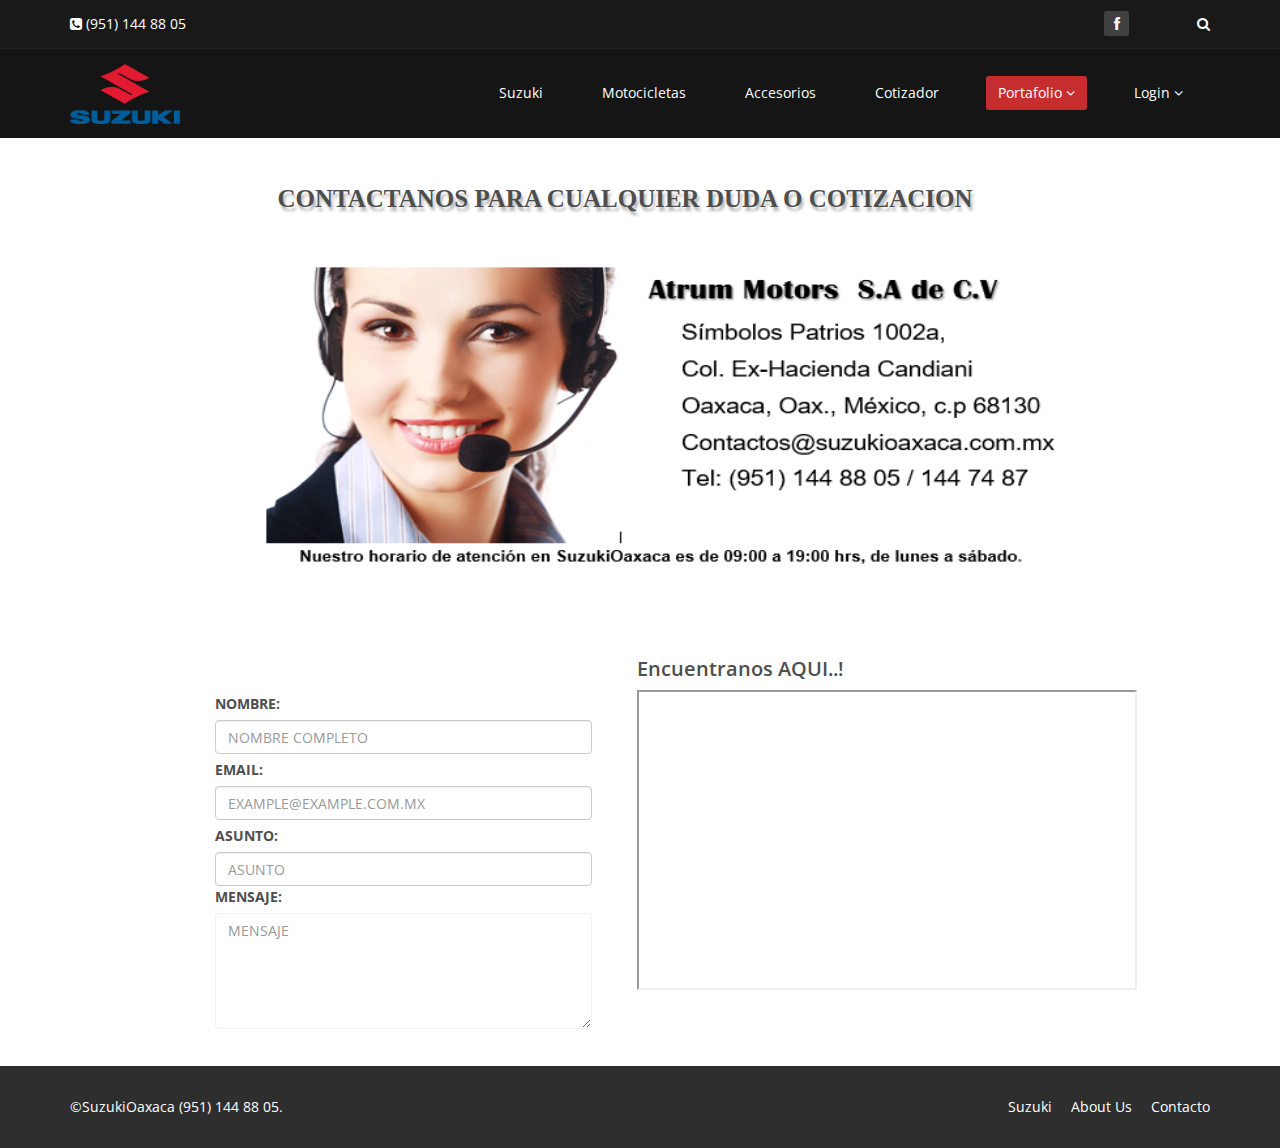
==== commit 96bace5e: "cambios menores" ====
--- a/contacto.html
+++ b/contacto.html
@@ -98,7 +98,7 @@
         </div>
         <div class="col-md-12">
             <div class="img">
-                <center><img width="850px" height="350px" src="images/contacto.png" alt=""></center>
+                <center><img width="800px" height="300px" src="images/contacto.png" alt=""></center>
             </div>
         </div>
         <!--<div class="col-md-4">
@@ -174,7 +174,7 @@
                     <ul class="pull-right">
                         <li><a href="index.php">Suzuki</a></li>
                         <li><a href="#">About Us</a></li>
-                        <li><a href="#">Contacto</a></li>
+                        <li><a href="contacto.html">Contacto</a></li>
                     </ul>
                 </div>
             </div>
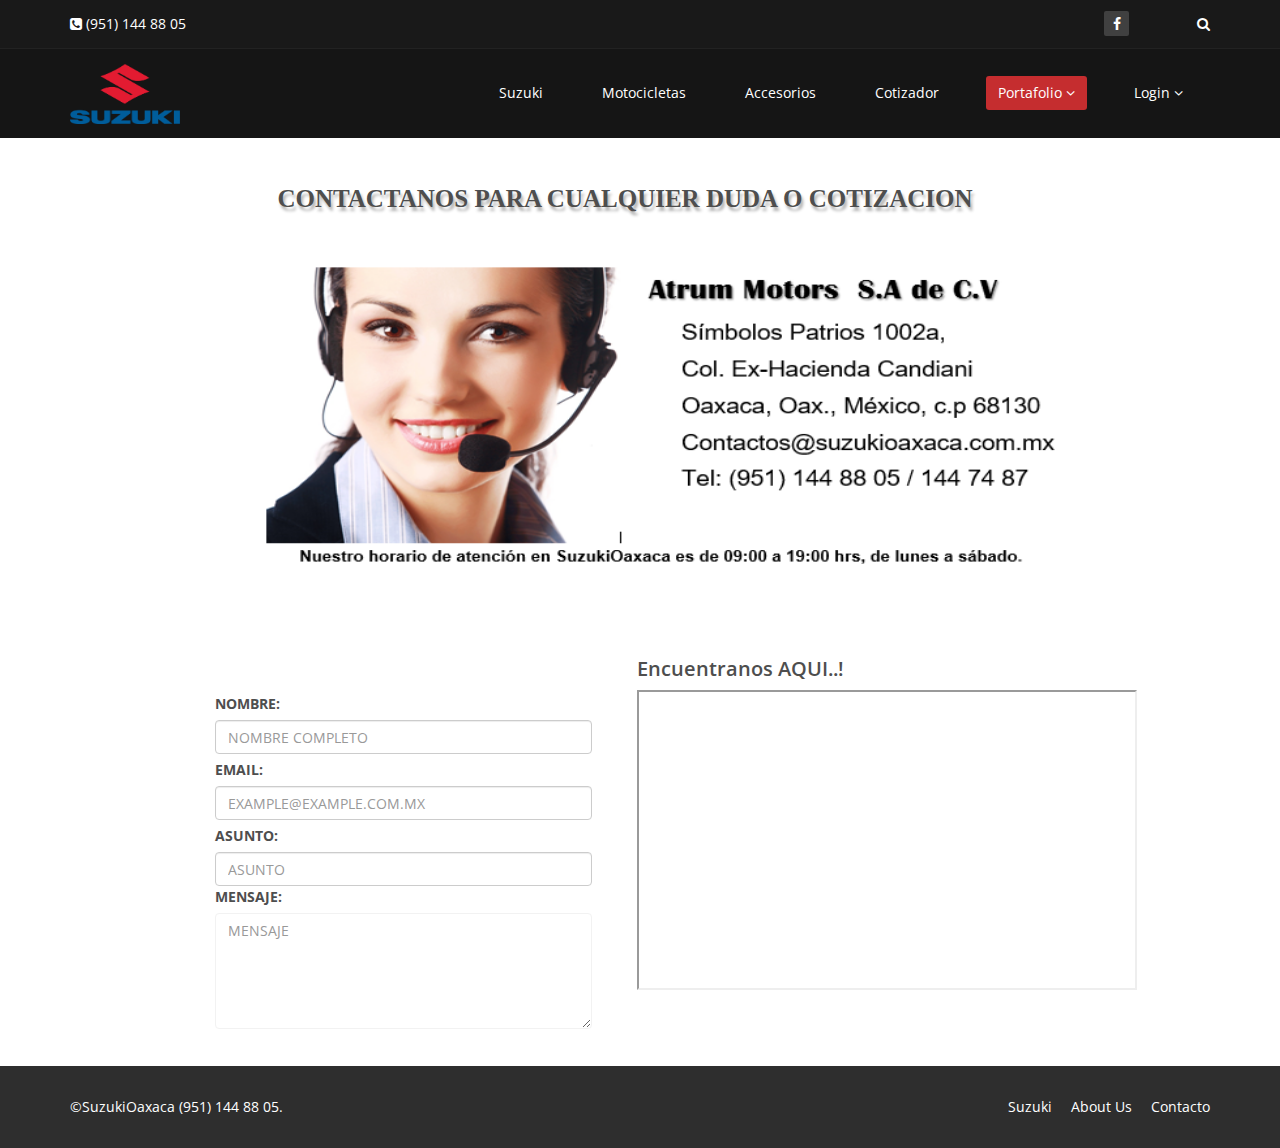
==== commit 51f4ed2e: "problema de link solucionado" ====
--- a/contacto.html
+++ b/contacto.html
@@ -69,7 +69,7 @@
                             <ul class="dropdown-menu">
                                 <li><a href="#">Promociones</a></li>
                                 <!-- <li><a href="#">Eventos</a></li> -->
-                                <li><a href="#">About Us</a></li>
+                                <li><a href="nosotros.html">About Us</a></li>
                                 <li class="active"><a href="contacto.html">Contacto</a></li>
                             </ul>
                         </li>
@@ -173,7 +173,7 @@
                 <div class="col-sm-6">
                     <ul class="pull-right">
                         <li><a href="index.php">Suzuki</a></li>
-                        <li><a href="#">About Us</a></li>
+                        <li><a href="nosotros.html">About Us</a></li>
                         <li><a href="contacto.html">Contacto</a></li>
                     </ul>
                 </div>
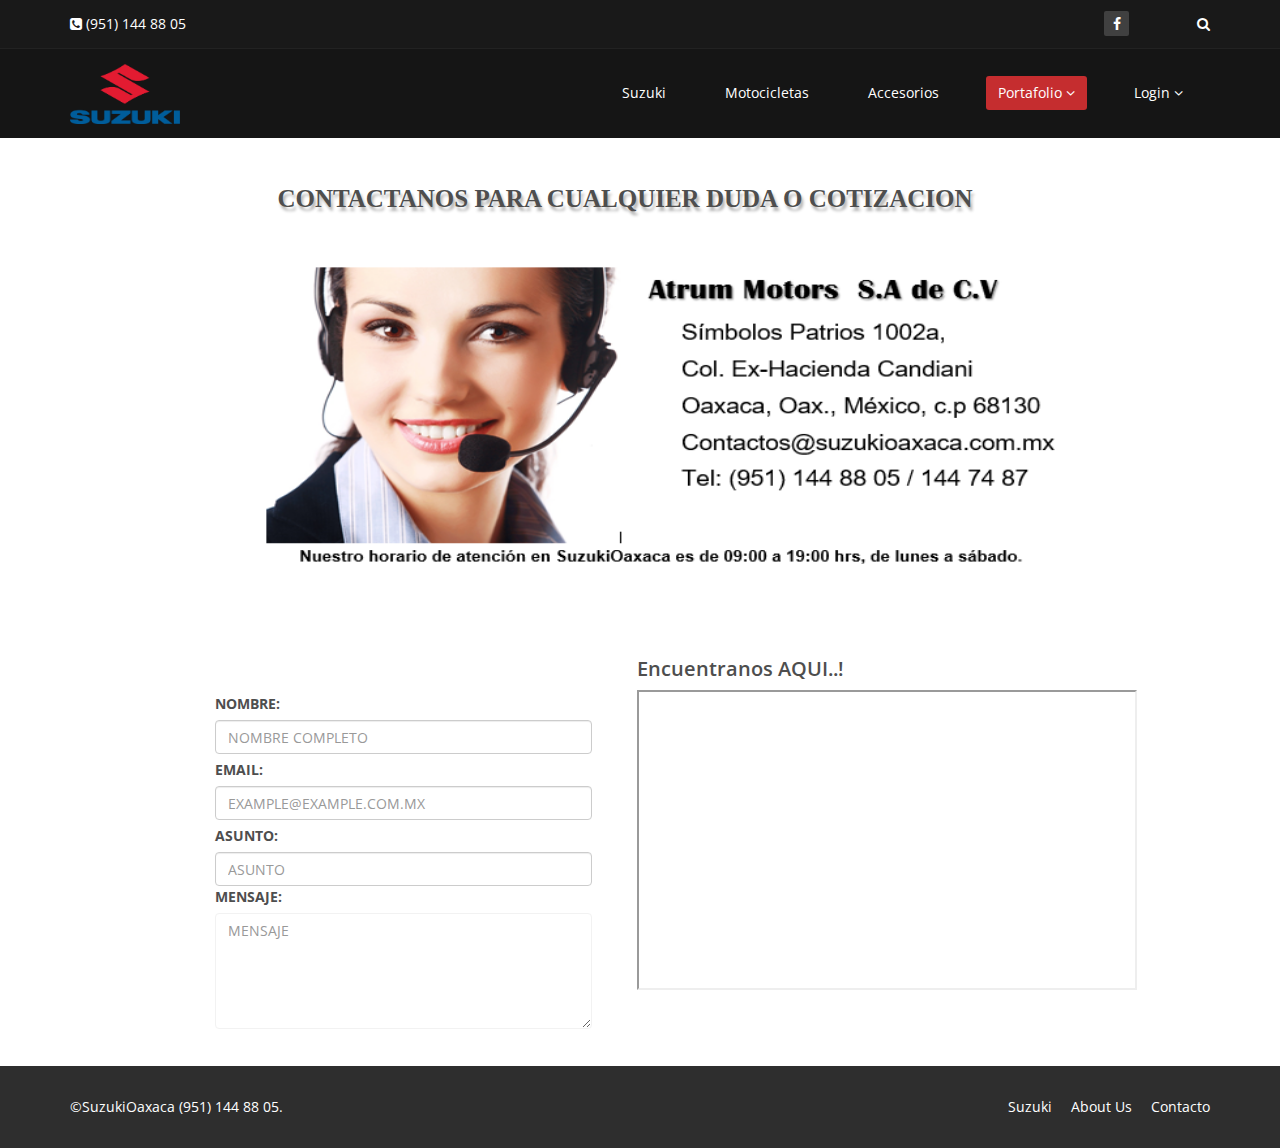
==== commit 8d57068d: "ocultar y mostrar modulo" ====
--- a/contacto.html
+++ b/contacto.html
@@ -63,7 +63,7 @@
                         <li><a href="index.php">Suzuki</a></li>
                         <li><a href="motocicletas.html">Motocicletas</a></li>
                         <li><a href="accesorios.html">Accesorios</a></li>
-                        <li><a href="cotizador.html">Cotizador</a></li>
+                        <li id='oculto' style='display:none;'><a href="cotizador.html">Cotizador</a>
                         <li class="dropdown active">
                             <a href="#" class="dropdown-toggle" data-toggle="dropdown">Portafolio <i class="fa fa-angle-down"></i></a>
                             <ul class="dropdown-menu">
@@ -84,8 +84,12 @@
                                     <h5 class="texto">Password</h5 class="label">
                                     <input type="text"  class="form-control pass" id="nombre" name="Password" placeholder="Password" required/>
                                 </li>
+                                <li onclick="mostrar()" style="margin-bottom:5px;margin-left:5px;margin-right:10px"><a href="#">Iniciar</a>
+                                </li>
+                                <li onclick="ocultar()" style="margin-bottom:5px;margin-left:5px;margin-right:10px"><a href="#">Cerrar</a>
+                                </li>
                             </ul>
-                        </li>                      
+                        </li> 
                     </ul>
                 </div>
             </div><!--/.container-->
@@ -181,6 +185,7 @@
         </div>
     </footer><!--/#footer-->   
 
+    <script type="text/javascript" src="js/ocultar.js"></script>
     <script src="js/jquery.js"></script>
     <script src="js/bootstrap.min.js"></script>
     <script src="js/jquery.prettyPhoto.js"></script>
